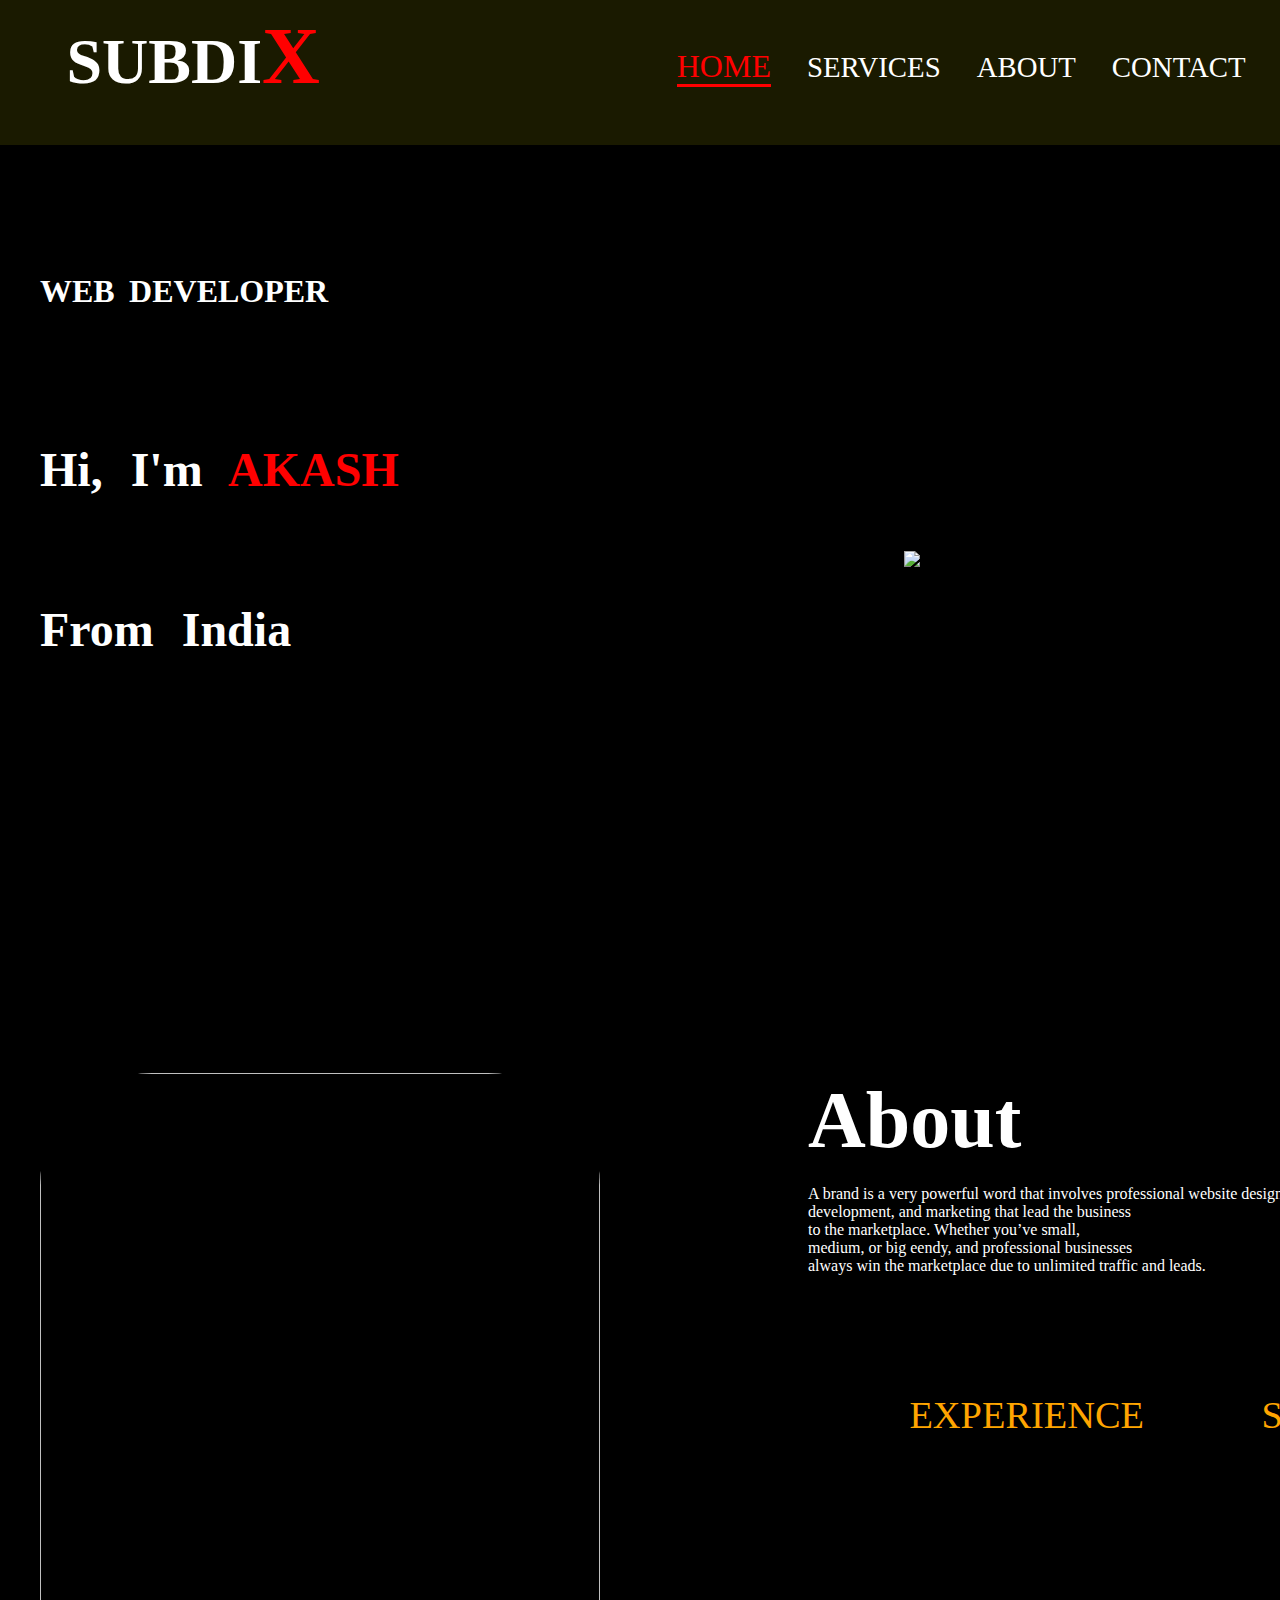
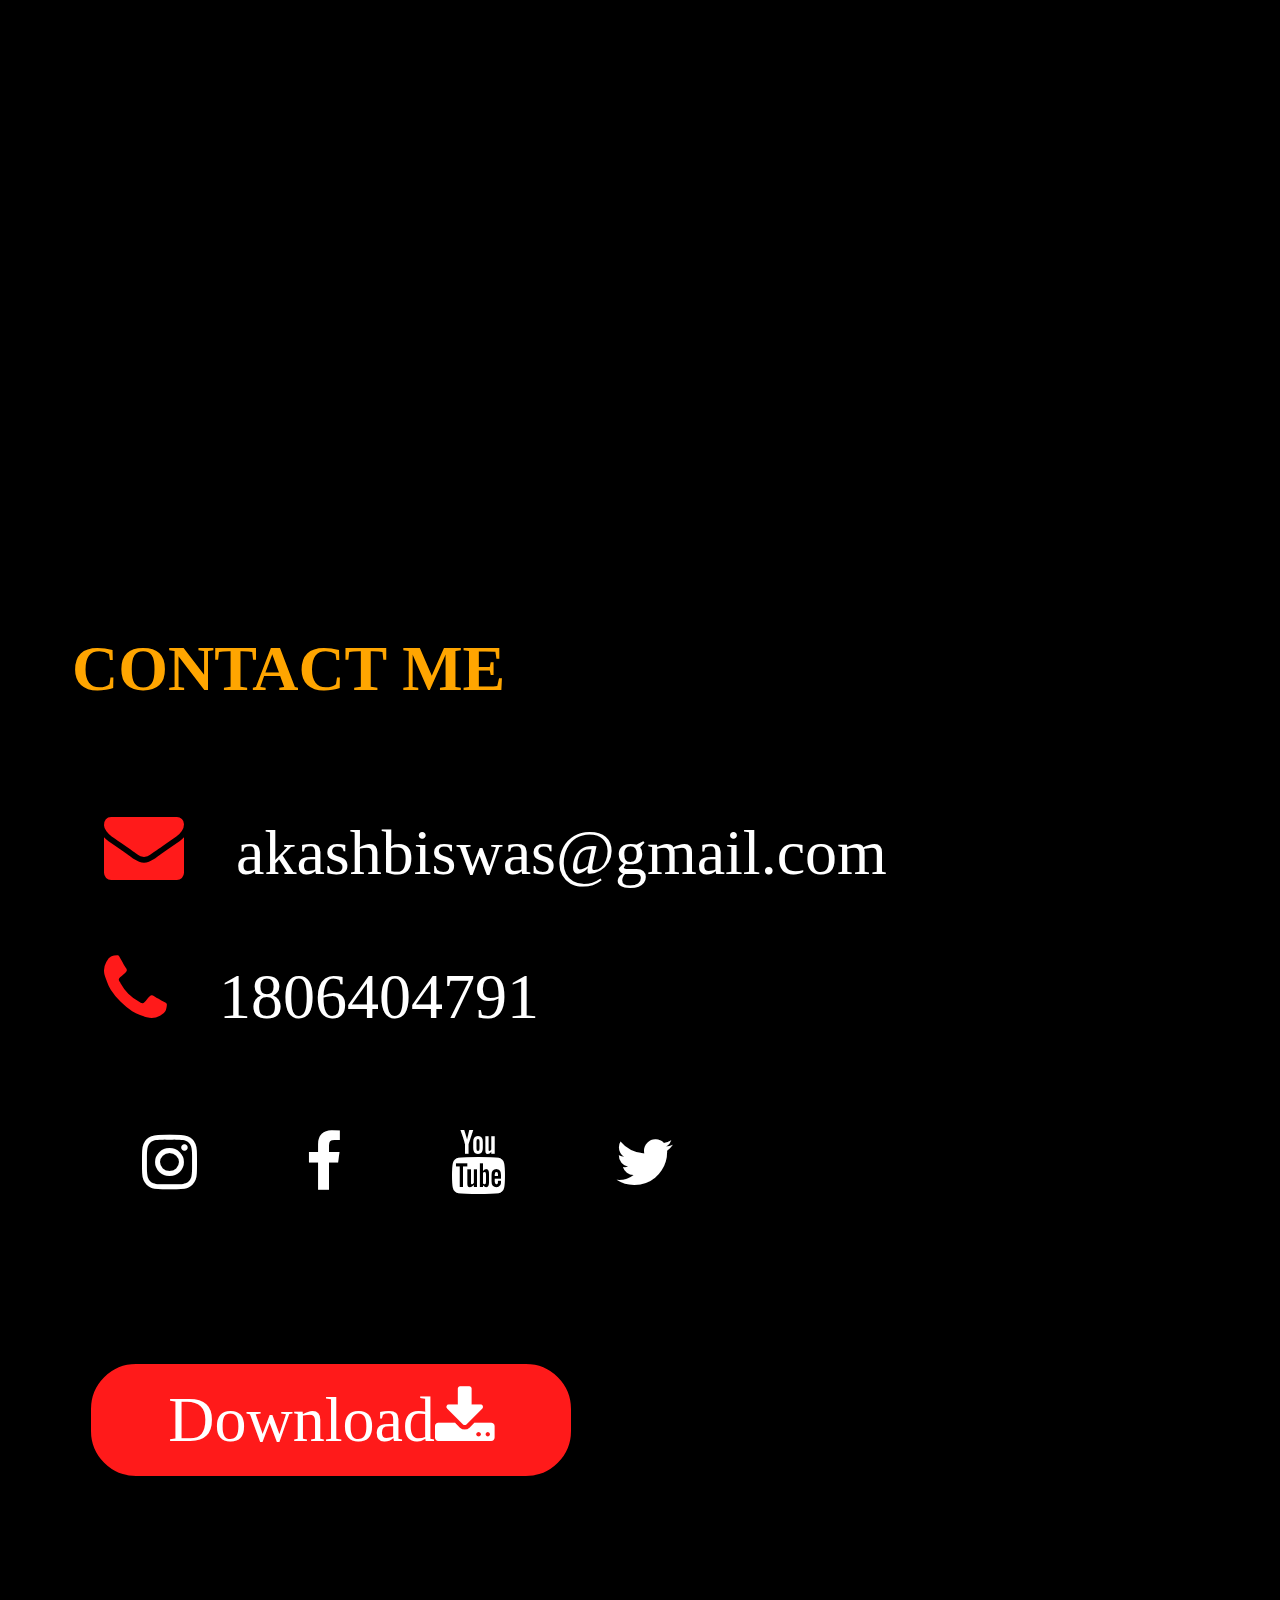
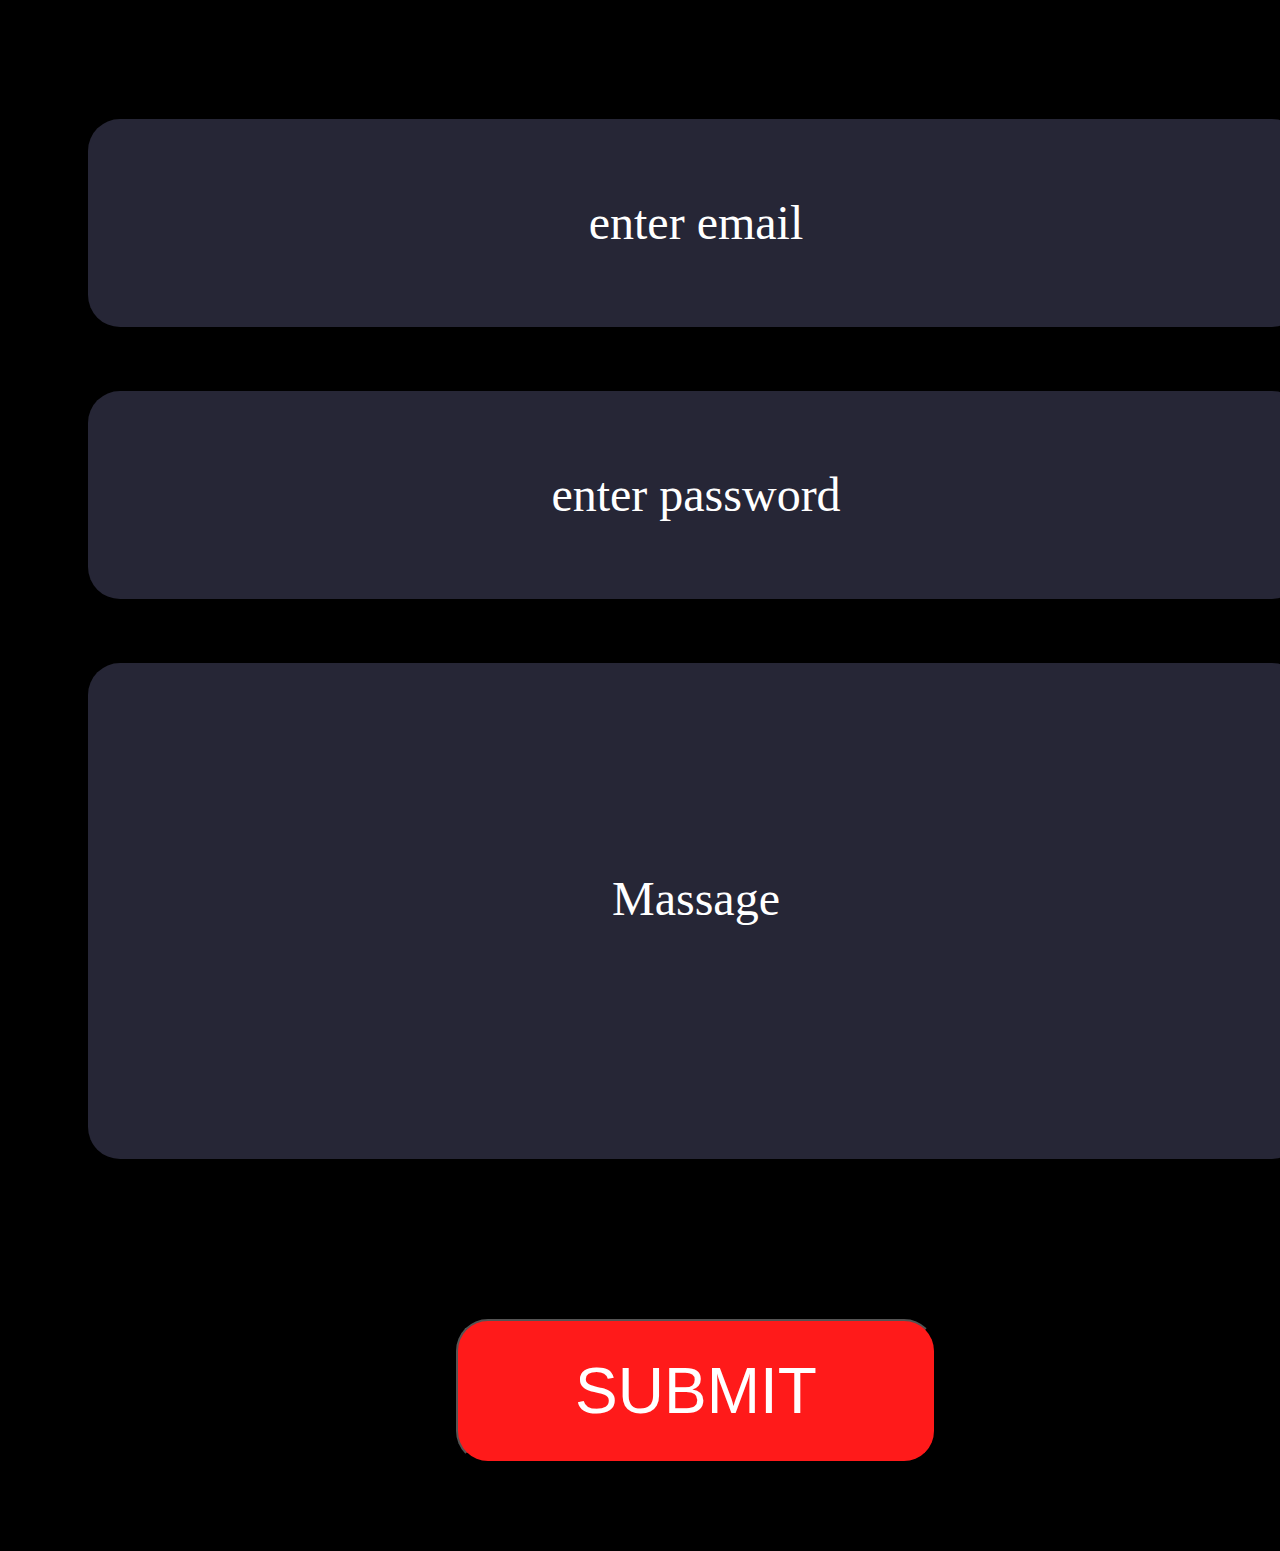
==== index.html @ bac0f169 "Add files via upload" ====
<!DOCTYPE html>
<html>
<head>
    <meta charset="UTF-8">
    <meta name="viewport" content="width=device-width, initial-scale=1">
    <link rel="stylesheet" href="style.css">
    <title>PERSONAL PORTFOLIO</title>
    <link rel="stylesheet" href="https://cdnjs.cloudflare.com/ajax/libs/font-awesome/4.7.0/css/font-awesome.min.css">
      <link rel="stylesheet" href="https://unpkg.com/aos@next/dist/aos.css" />
</head>

<body>
 <header id="head">
  <div class="logo">
      <h1>SUBDI<span class="logodesign">X</span></h1>
     </div>
      <nav class="navbar">
          <a href="#hero"><span class="akash">HOME</span></a>
          <a href="#Services">SERVICES</a>
          <a href="#about">ABOUT</a>
          <a href="#contact">CONTACT</a>
      
      </nav>
 </header>   

 <!-----HERO SECTION START------>
 <div id="hero">
   <div class="right1">
      <p class="R1intro">
         WEB DEVELOPER 
      </p>
   <div class="R1myname">
      <h1> <p>Hi, I'm <span>AKASH</span> <br>From India</p></h1>
      </div>
     </div>
     <div class="akash1">
       <img src="/index .html/akash1.png">
   </div>
  </div>
<!-----ABOUT SECTION START----->
<div id="about">
  <div class="row">
    <div class="akash2">
        <img src="/index .html/akash2.png">
    </div>
    <div class="R2about"><h2>About</h2></div>
    <div class="lorem">
        <p>
        A brand is a very powerful word that involves professional website design, <br>development, and marketing that lead the business <br>to the marketplace. Whether you’ve small,<br> medium, or big eendy, and professional businesses<br> always win the marketplace due to unlimited traffic and leads.
    </p>
    </div>
    <div class="link">
     <a href="#" class="experience">EXPERIENCE</a>   
     <a href="#"class="work">SKILL</a>
   </div>
   <div class="list">
      <ul>
        <li> I have 2 years experience 
              
        </li>
        <br>
           <li>
               I am a <span>Frontend Developer</span>
               
           </li>
           <br>
           
          <li>
              I Complete more than 30+ project 
          </li> 
          
      </ul> 
   </div>
   <div class="skill">
        <ul>
            <li> I know<span>HTML, CSS and JAVA SCRIPT</span>for web development 
       
            </li>
            <br>
            <li>
           <span class="akaka">HIRE ME</span>
            </li>
            <br>
       
            <li>
                I made many many Websites
            </li>
       
        </ul>
   </div>
   
  </div>  
  </div>
<!------ABOUT SECTION END--------->
<!--------START Services---------->
<div id="Services"data-aos="fade-up">
<div class="mainhd">
  <h2>Services</h2>
</div>
<div class="mainrow">
 
    <div class="akast"data-aos="fade-up">
           <i class="fa fa-code" aria-hidden="true"></i>
     <h2>Web Developer</h2> 
     <p>Hi I am Akash. Iam from Kalna. I am a Web Developer and I made many many Website.If you hire me than I make a Website by your Choice under few time</p>
        
    </div>
    <div class="akmtt"data-aos="fade-up">
<i class="fa fa-handshake-o" aria-hidden="true"></i>
    <h2>Frontend Developer</h2> 
         <p>Hi I am Akash. Iam from Kalna. I am a Frontend Developer and I made many many Website.If you hire me, than I make a Website by your Choice under few time</p>
    </div>
    <div class="akadfgh"data-aos="fade-up">
  <i class="fa fa-bandcamp" aria-hidden="true"></i>
   <h2>Web Designer</h2>     
   <p>Hi I am Akash. Iam from Kalna.I am a Web Designer and I made many many Website.If you hire me than I make a Web Design.</p>
    </div>
   
</div>
 <button class="btn">HIRE ME</button>
    
</div>    
<!-----SERVICSES SECTION END----->
<!-----CONTACT SECTION START----->
<div id="contact">
    <div class="head8">
   <h2>CONTACT ME</h2> 
    </div>
    <div class="rcontactmain">
        <div class="remail">
            <i class="fa fa-envelope" aria-hidden="true">  <span>akashbiswas@gmail.com</span>  </i>
            <div class="rphone">
                <i class="fa fa-phone" aria-hidden="true">  <span>1806404791</span>  </i>
               </div>
           </div>
        </div>
        <div class="rlogo">
            <div class="Instra">
         <a href="https://www.instagram.com/akashrahul2006/"><i class="fa fa-instagram" aria-hidden="true"></i></a>       
            </div>
             <div class="Facebook">
                <a href="https://www.facebook.com/profile.php?id=100044966861269&mibextid=ZbWKwL"><i class="fa fa-facebook" aria-hidden="true"></i></a>
            </div>
           <div class="Youtube">
              <a href="https://youtube.com/@kingakashgaming2092"><i class="fa fa-youtube" aria-hidden="true"></i></a>  
            </div>
          <div class="Twitter">
             <a href=""><i class="fa fa-twitter" aria-hidden="true"></i></a>   
            </div>
         </div>
         <div class="ddddd">
   <a href="/index .html/PERSONAL PORTFOLIO.pdf"download>Download<i class="fa fa-download" aria-hidden="true"></i></a>
           </div>
           
           
           
   <div id="from">
   <div class="input">
   <input type="email"name="email"placeholder="enter email">    
  <input type="password"name="password"placeholder="enter password">
  <textarea name="masage"placeholder ="Massage"rows="8" cols="40"></textarea>
  </div>
   </div>
   
   <div class="submit">
       
       
       <button class="btn sub">SUBMIT</button>
       
       
       </div>
   
     </div>
  
    



<script src="script.js"></script>
<script src="https://unpkg.com/aos@next/dist/aos.js"></script>
<script>
    AOS.init({offset:170,});
</script>
</body>

</html>
---- style.css ----
@import url('https://fonts.googleapis.com/css2?family=Castoro+Titling&family=Darumadrop+One&family=Foldit:wght@100&family=Lobster&display=swap');

*{
    margin:0
    padding:0
}
html{
        62.5%;

   scroll-behavior:smooth;
   
   
}
body{

    color: white;
    background-color:#000;
    font-family: 'Playfair Display', serif;
}
/*-----header section start------*/
#head{
    display:flex;
    position: relative;
    justify-content: space-around;
    margin:2rem;
    top:-4rem;
    background-color:#1a1a00;
    width:90rem;
    left: -6rem;
    
    
}
nav{
  word-spacing:2rem;
  font-family: 'Playfair Display', serif;
  
  
  }
  .navbar a{
      color:white;
      text-decoration:none;
      font-size:1.8rem;
      position: relative;
      top:5rem;
      left: 1rem;
      transition: .5s linear;
  }
  .akash{
      color:red;
      border-bottom: .2rem solid red;
      font-size: 2rem;
  }
    
    .navbar a:hover{
        color: red;
        border-bottom: .2rem solid red;
        font-size: 2rem;
    }

  .logo h1{
      position: relative;
      font-size: 4rem;
      left:-2rem;
      font-family: 'Playfair Display', serif;
  }
 .logodesign{
      color: red;
      font-size: 5rem;
      
  }
    /*header section end*/
/*------HERO SECTION START-------*/
#hero{
    display: flex;
    justify-content: space-between;
    position: relative;
    align-items: center;
    margin:0 20rem;
    right: 8rem;
    
}
.akash1 img{
    position:relative;
    width:44rem;
    left:6rem;
    z-index: -5000;
    
  }
  .right1{
      position: relative;
      display: flex;
      flex-direction: column;
      width:20rem;
      height: 40rem;
   left:-10rem;
      
  }
  .R1intro{
      font-size:2rem;
      width: 30rem;
      word-spacing:.4rem;
      font-weight: 800;
  }
  .R1myname h1 p{
      font-size:3rem;
      word-spacing:1rem;
      width: 40rem;
      line-height:10rem;
      
     }
.R1myname h1 p span{
    color: red;
   }
/*------HERO SECTION END-------*/
/*-----ABOUT SECTION START------*/


.row{
    position: relative;
    display:flex;
    justify-content:space-between;
    top:10rem;
    margin:2rem;
    padding: 0 10rem;
    
    
}
.akash2 img{
    position: relative;
    
    width:35rem;
    right: 10rem;
    border-radius:7rem;
    
    height: 50rem;
    animation: colorchange 1s infinite;
    
}
@keyframes colorchange{
    0%{
        background-color:rgba(255,0,0,.4);
    }
    
    33%{
        background-color:rgba(0,255,0,.4);
    }
      66% {
          background-color: rgba(255, 0, 0, .4);
      }
        100% {
            background-color: rgba(0, 0, 255, .4);
        }
}
.R2about h2{
    font-size: 5rem;
    position: relative;
    top:-4rem;
    left:3rem;
    
}
.lorem{
    background-color:;
    width:48rem;
    position: absolute;
    
}
.lorem p{
    font-size: 1rem;
    top:6rem;
    
    position:relative;
    left:38rem;
    width:30rem;
    
}
.link {
    position:relative;
    top: 20rem;
    display:flex;
    justify-content:space-around;
    width:20rem;
    height: 40rem;
    background-color: ed;
}
 .experience{
    position:relative;
    margin:0 11rem;
    text-decoration: none;
    font-size:2.4rem;
    right:15rem;
    color:orange;
    height: 0;
    font-weight:400;
    width: 0rem;
    cursor: pointer;
    transition: 1s ease;
    
}
.work{
    position:relative;
    margin:0 11rem;
    text-decoration: none;
    font-size:2.4rem;
    right:15rem;
    color:orange;
    height: 0;
    font-weight:400;
    width: 0rem;
    cursor: pointer;
    transition: 1s ease;
}
.experience:hover{
    font-size:2.7rem;
    color:red;
}
.work:hover{
    font-size: 3rem;
    color:red;
}
.list{
    position: relative;
    right:35rem;
    width:50rem;
    height:30rem;
    top: 28rem;
    background-image: linear-gradient(red,blue);
    
    border-radius: 10rem;
    display:none;
    transition: 2s ease;

}
.list ul li{
    list-style:none;
    position: relative;
    width: 30rem;
    
    top: 3rem;
    height:5rem;
    font-size: 1.7rem;
    left: 2rem;
    font-weight: 900;
    top:6rem;
   }
   .list ul li span{
       color: red;
   }
   
  .list.showex{
      display:block;
      transition: 2s ease;
  }
  .skill{
      position: relative;
      right:35rem;
    width:55rem;
    height:35rem;
    top: 28rem;
    background-image: linear-gradient(orange,green);
    
    border-radius: 10rem;
    
    display: none;
  }
  .skill ul li{
      list-style:none;
    position: relative;
    width: 30rem;
    
    top: 5rem;
    height:5rem;
    font-size: 1.7rem;
    left: 0rem;
    font-weight: 900;
    top:7rem;
    padding-top: 1rem;
    color:white;
    
  }

.skill ul li span{
    color:red;
}
.skill.showsk{
    display:block;
}
/*------ABOUT SECTION END--------*/
/*----SEVICES SECTION START-----*/
.mainhd{
    text-align: center;
}

.mainhd h2{
 position: relative;
 top: 20rem;
 left: 24rem;
 font-size: 7rem;
 border-bottom: .2rem solid white;
 width:40rem;
    
}
.mainrow{
    display:flex;
    text-align: center;
    justify-content: center;
    position: relative;
    top:20rem;
    width:85rem;
    font-size: 2rem;
    max-width: 150rem;
    flex-direction: column;
    background-color: rgba(20,20,40,.9);
    border-radius: 10rem;
    left:0rem;
    
    
   }
 .akast{
     margin:10rem;
     left:0rem;
     position:relative;
    line-height: 4rem;
    background-color: rgba(95,158,160,.6);
    width:65rem;
    line-height: 7rem;
    height: 65rem;
    border-radius: 5rem;
    transition: .5s ease;
    
    
 }
 .akmtt{
margin:10rem;
     left: 0rem;
     position:relative;
    line-height: 7rem;
    background-color: rgba(95, 158, 160, .6);
    width:65rem;   
    height: 65rem;
    border-radius: 5rem;
transition: .5s ease;
 }
 .akadfgh{
margin:10rem;
     left:0rem;
     position:relative;
    line-height: 4rem;
    background-color: rgba(95, 158, 160, .6);
    width: 65rem;
    line-height: 7rem;
    height: 65rem;
    border-radius: 5rem;
    transition: .5s ease;
 }
 
  .mainrow i{
      
font-size: 5rem;
width:25rem;
color:white;
position:relative;
top:5rem;
  }
  .mainrow h2{
      font-size: 5rem;
      font-weight: 800;
  } 
   .mainrow p{
       font-size: 3rem;
       width:55rem;
       position: relative;
       left:5rem;
   }
    .akast:hover{
       transform: translateY(-2rem);
       background: #ff1a1a;
    }
    .akmtt:hover{
transform: translateY(-2rem);
       background: #ff1a1a;
    }
    .akadfgh:hover{
        transform: translateY(-2rem);
       background: #ff1a1a;
    }
    .btn{
        width:30rem;
     height:9rem;
     background-color:#ff1a1a;
     position:relative;
     top: 30rem;
     left:28rem;
     font-size: 4rem;
     border-radius:2rem;
    color:white;
    }
/*----CONTACT section start----*/
.head8 h2{
    font-size:4rem;
    color:orange;
    top:45rem;
    position:relative;
    left:4rem;
    font-weight:700;
   }
   .rcontactmain{
       position: relative;
       top: 47rem;
       left:5rem;
       font-size: 2rem;
       line-height:9rem;
       word-spacing: 2rem;
       
   }
   .remail i{
       font-size: 5rem;
       margin-left: 1rem;
       width:70rem;
       color: #ff1a1a;
   }
   .remail i span{
       font-size: 4rem;
       width:70rem;
       color: white;
   }
   .rphone i{
       font-size: 5rem;
       margin-left: 1rem;
       width:70rem;
       color:#ff1a1a;
   }
 .rphone i span{
     font-size: 4rem;
       width:70rem;
       color: white;
 }
 .rlogo{
     font-size: 4rem;
     position: relative;
     top:50rem;
     left:5rem;
     display:flex;
    justify-content:space-around;
    width: 40rem;
  }
 .rlogo a{
     text-decoration: none;
     color:white;
   }
   .ddddd{
       position: relative;
      border:.2rem solid black;
      background-color:#ff1a1a;
      top: 60rem;
      left: 5rem;
      width: 30rem;
      height: 7rem;
      display:flex;
      align-items: center;
      justify-content: space-around;
      border-radius: 3rem;
   }
   
  .ddddd a{
      font-size: 4rem;
      color:white;
      text-decoration: none;
      
  } 
  
  .ddddd i{
      font-size: 4rem;
  }
  .input{
      position: relative;
      display:flex;
      flex-direction:column;
      top:75rem;
      left:5rem;
      height:65rem;
     justify-content: space-between;
  }
  .input input{
     border:none;
     height:7rem;
     width:70rem;
     border-radius: 2rem;
     background-color: #262636;
     font-size: 3rem;
     color:white;
     padding: 3rem;
     font-family: 'Playfair Display', serif;
  }
  .input textarea{
     border:none;
     height:25rem;
     width:70rem;
     border-radius: 2rem;
     background-color: #262636;
     font-size: 2rem;
     color: white;
     padding: 3rem;
     font-family: 'Playfair Display', serif;
  }
 .input input::placeholder{
       text-align: center;
       font-size: 3rem;
       color: white;
    font-family: 'Playfair Display', serif;
    }
     .input textarea::placeholder{
       text-align: center;
       font-size: 3rem;
       color: white;
    font-family: 'Playfair Display', serif;
   top:10rem;
   position: relative;
    }
.sub{
     position: relative;
     top:85rem;
     margin-bottom:90rem;
    }
    @media(max-width:998px){
        html{
            font-size: 90%;
        }
       .hamburger{
      display:none;
   } 
    }
      @media(max-width:480px){
        html{
            font-size:25.9%;
          overflow-x:hidden;  
         
        }
        body{
         overflow-x:hidden;  
        }
        #head{
    width:92rem;
    position: relative;
   background-color: transparent;
}
        

      .R2about h2{
    font-size: 4rem;
    position: relative;
    top:-4rem;
    left:3rem;
    
}
.lorem{
    
    width:20rem;
    position: absolute;
    
}
.lorem p{
    font-size:1rem;
    top:6rem;
    
    position:relative;
    left:28rem;
    width:40rem;
    
    line-height:2rem;
    
    }
   .link{
       position: relative;
       top:34rem;
       right:5rem;
   }
   .list{
    position: relative;
    right:43rem;
    width:50rem;
    height:30rem;
    top: 40rem;
    background-image: linear-gradient(red,blue);
    
    border-radius: 10rem;
    display:none;
    transition: 2s ease;
    margin-bottom: 40rem;

}
.list ul li{
    list-style:none;
    position: relative;
    width:20rem;
    
    top:1rem;
    height:7rem;
    font-size:1.5rem;
    left:-5rem;
    font-weight: 900;
    
   }
   .skill{
      position: relative;
      right:43rem;
    width:50rem;
    height:38rem;
    top: 40rem;
    background-image: linear-gradient(orange,green);
    
    border-radius: 10rem;
    
    display: none;
    margin-bottom: 40rem;
    line-height: 2rem;
  }
  .skill ul li{
      list-style:none;
    position: relative;
    width: 20rem;
    
    top: 1rem;
    height:5rem;
    font-size: 1.7rem;
    left: -5rem;
    font-weight: 900;
    top:7rem;
    padding-top: 1rem;
    color:white;
    
  }
  .skill ul li .akaka{
      position: relative;
      top: 4rem;
  }
  
.sub{
    border:none;
}
.btn{
    border:none;
}

}
.akast:hover{
       transform: translateY(-2rem);
       background: #ff1a1a;
    }
    .akmtt:hover{
transform: translateY(-2rem);
       background: #ff1a1a;
    }
    .akadfgh:hover{
        transform: translateY(-2rem);
       background: #ff1a1a;
    }
   .hamburger{
      display:block;
      float: right;
      position: relative;
      right:5rem;
      top: -14rem;
   }
   .hamburger i{
       position: relative;
       font-size: 7rem;
       right: 9rem;
       z-index:526353637363646;
      
   }
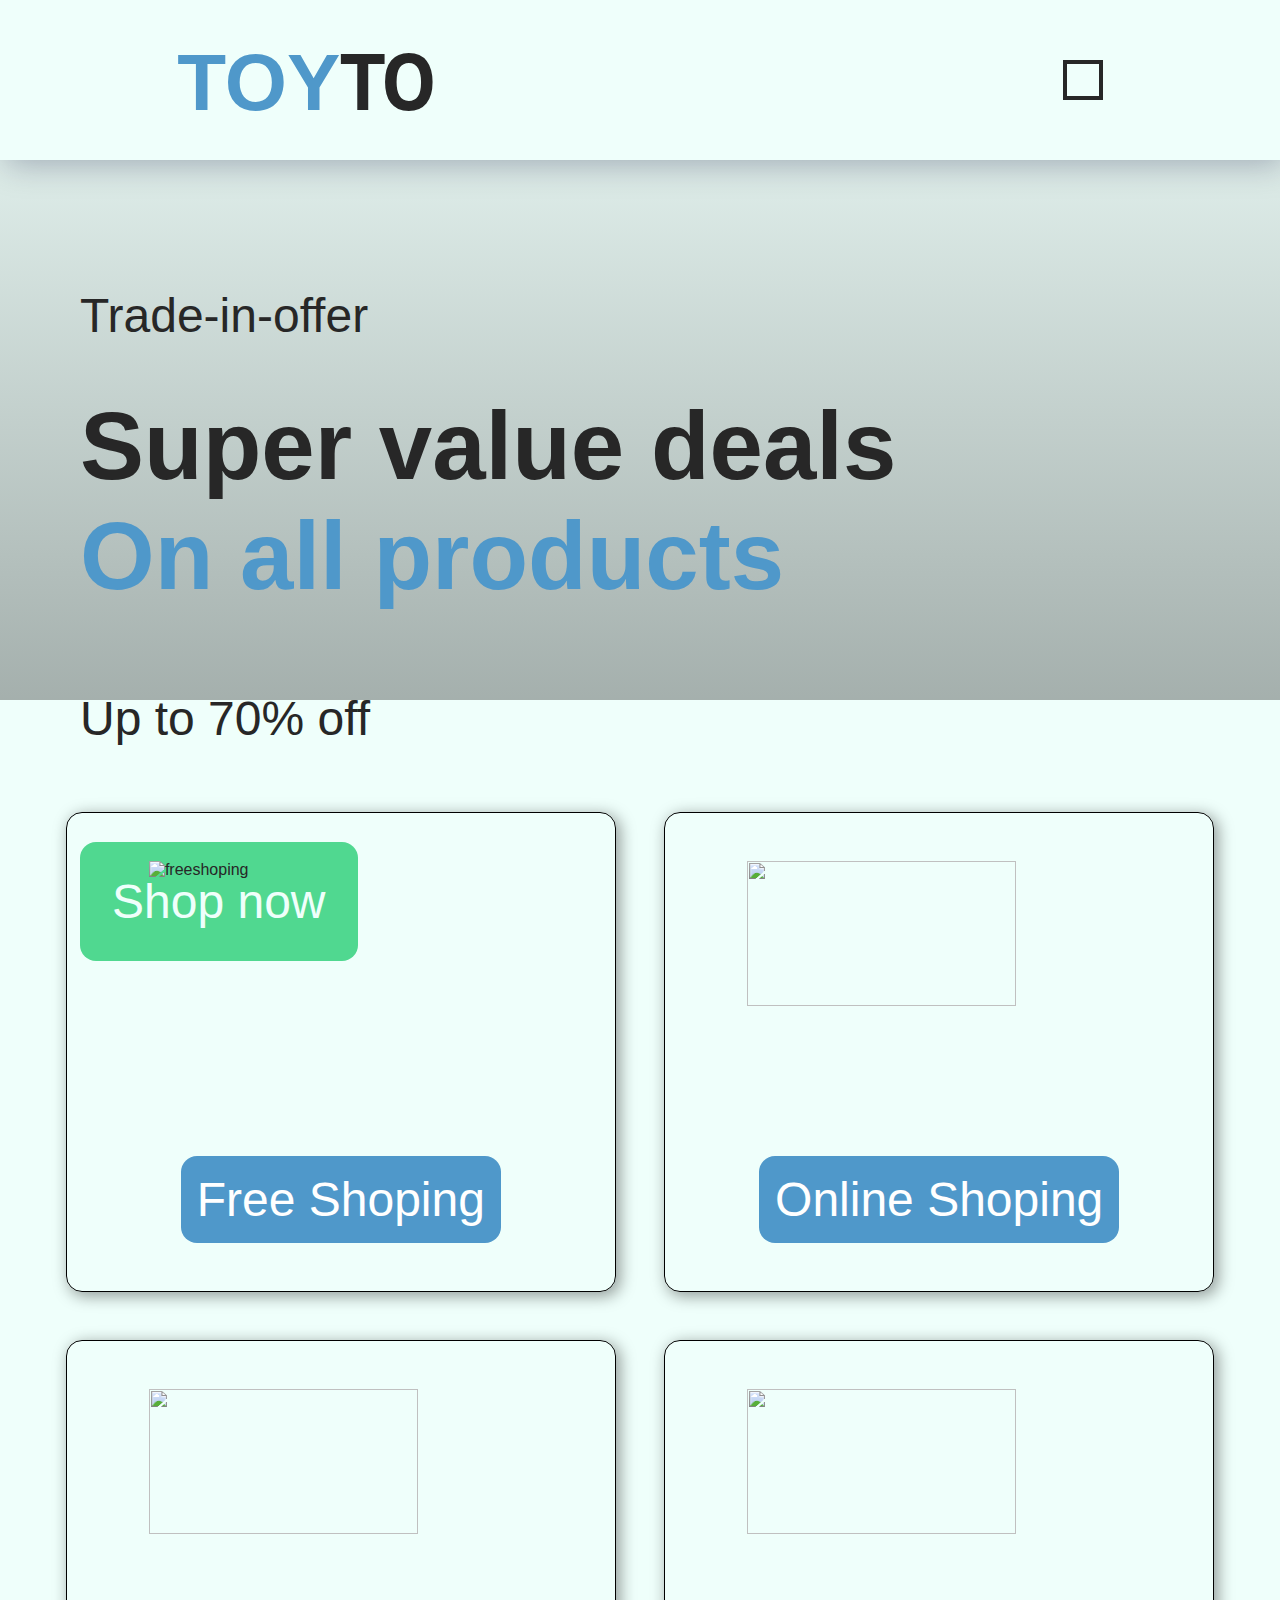
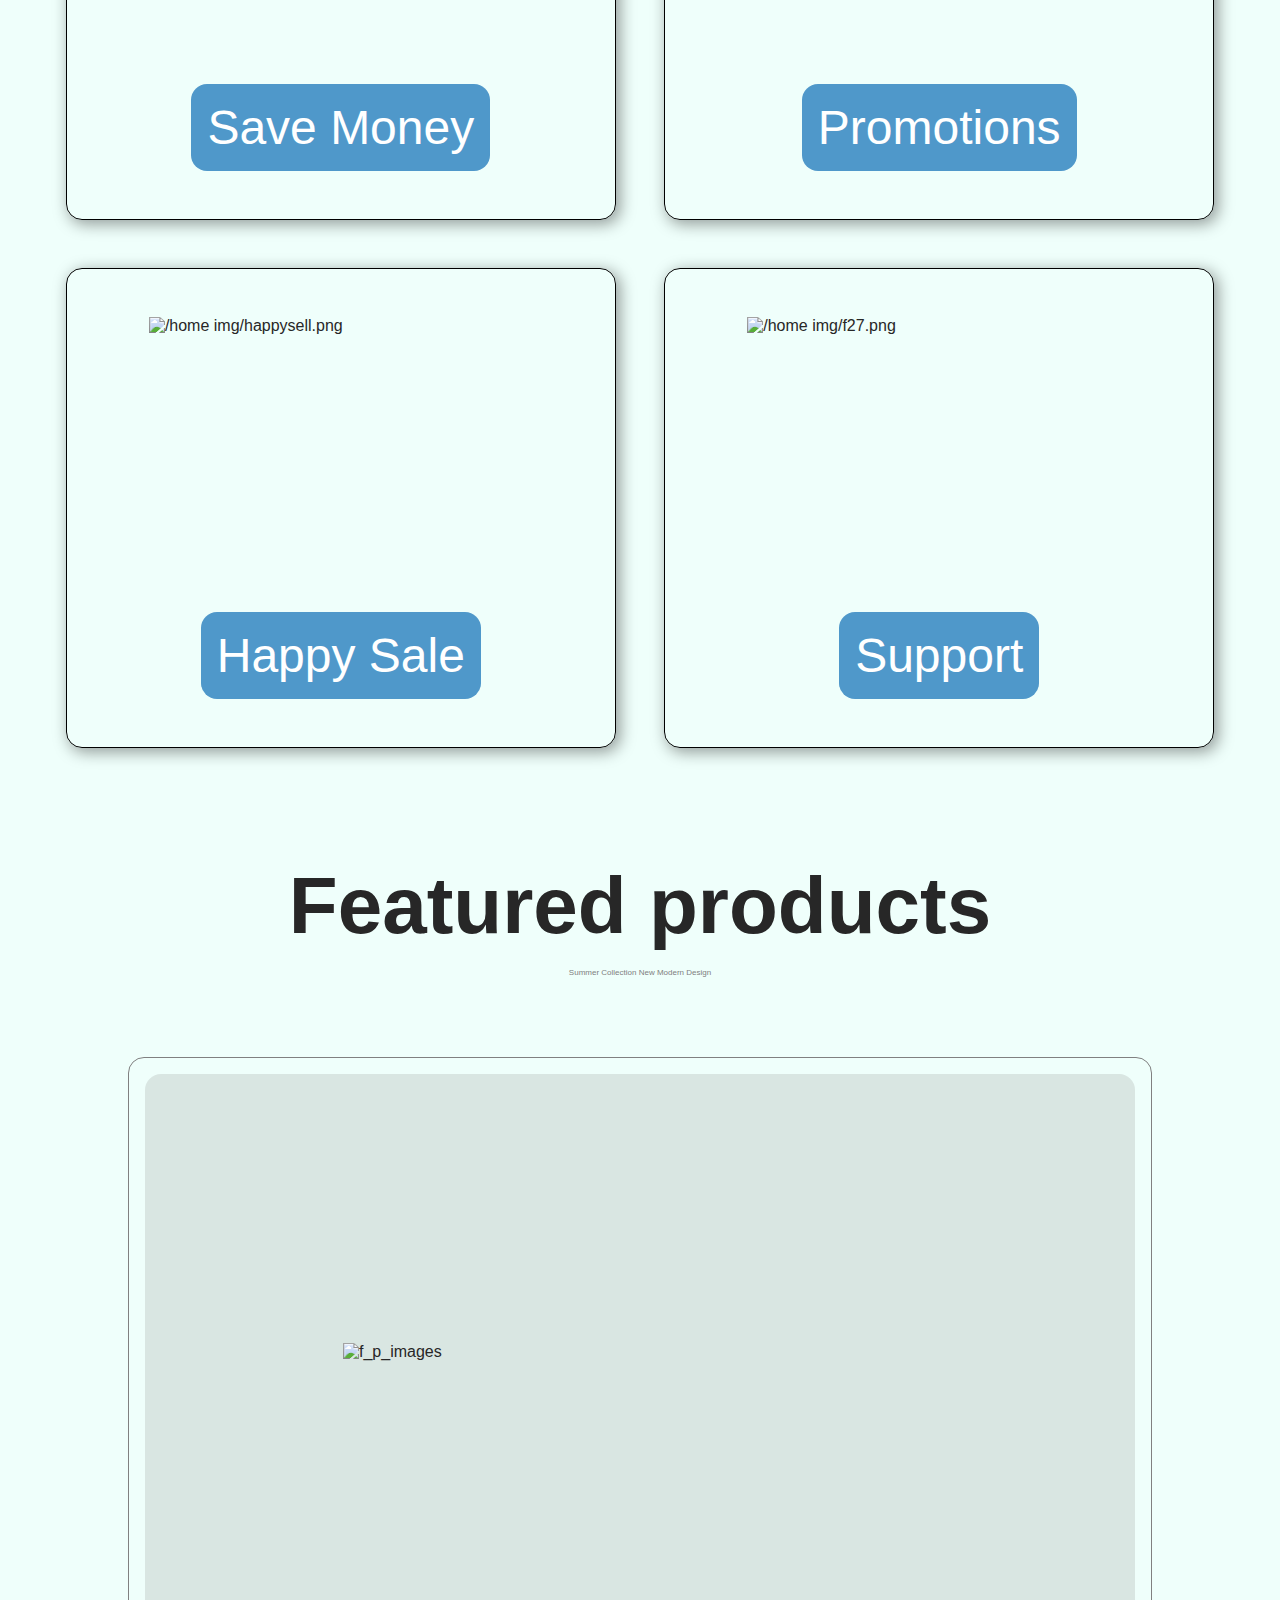
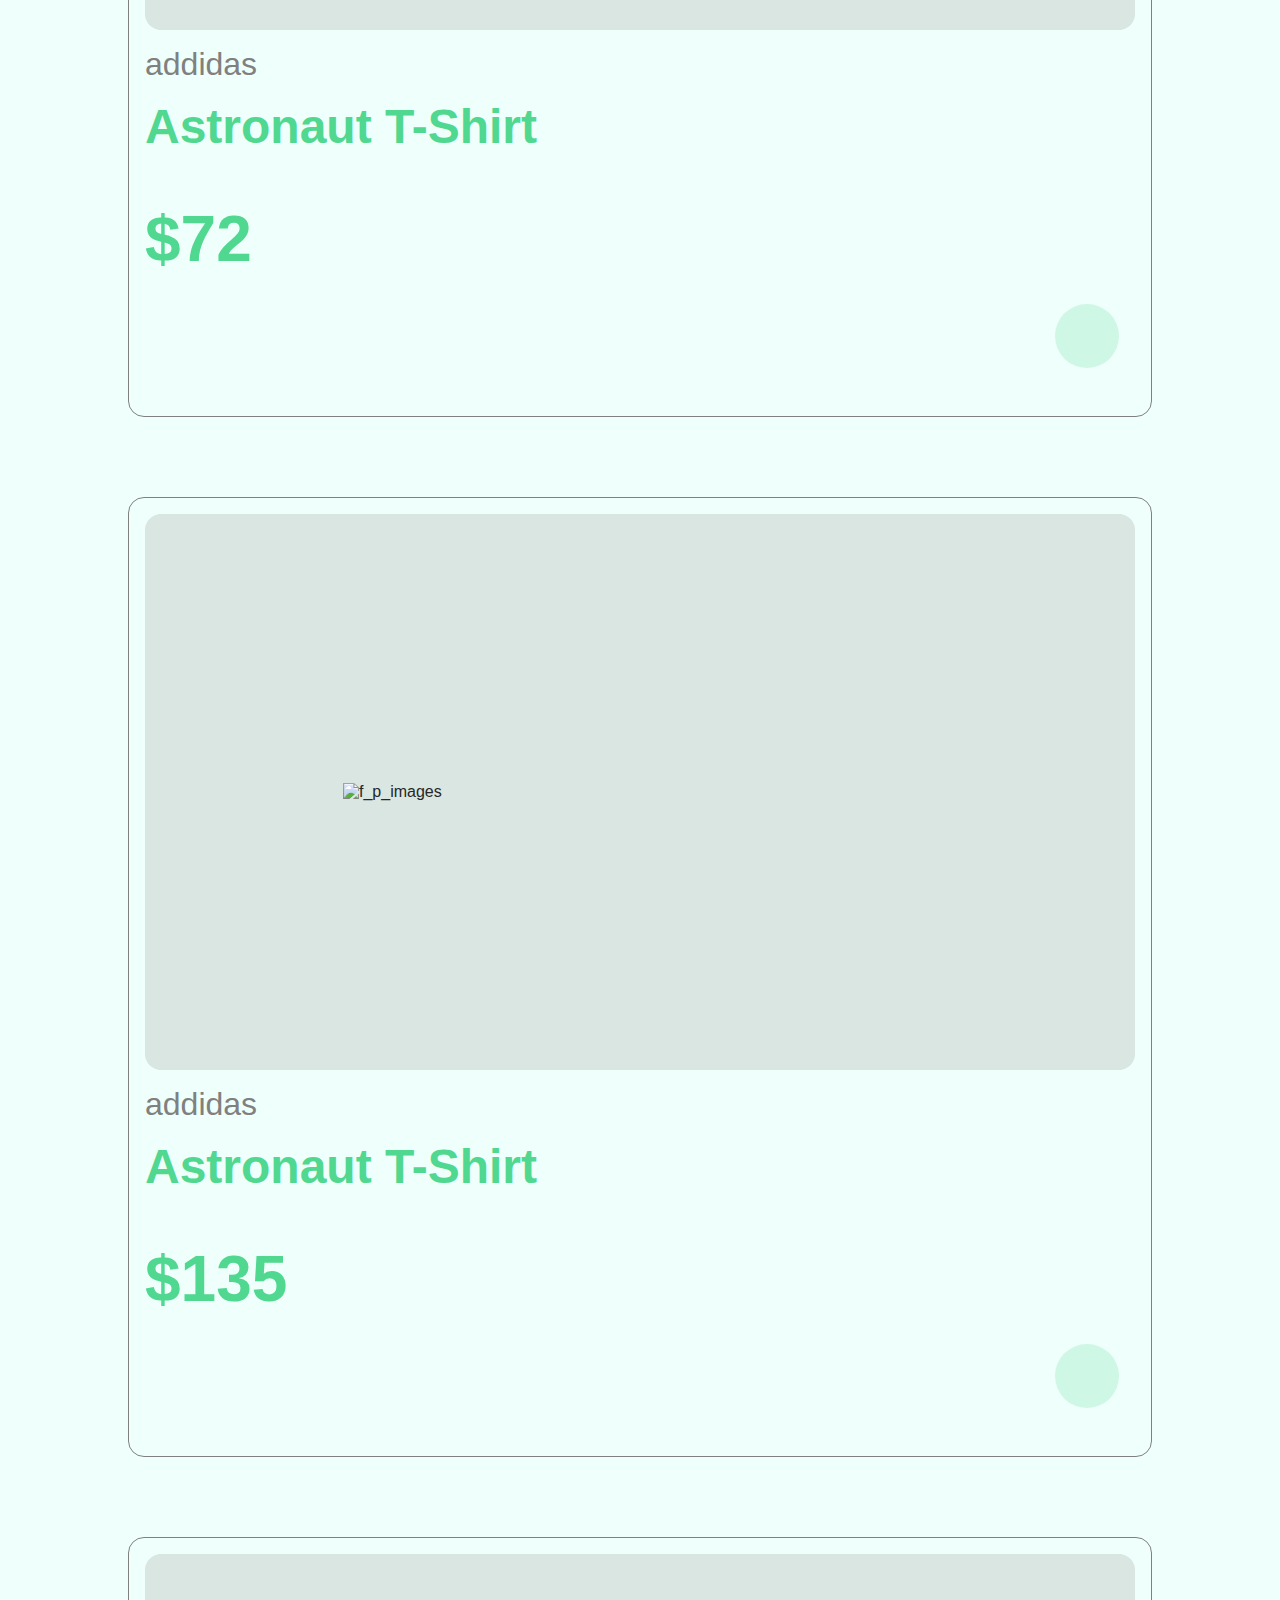
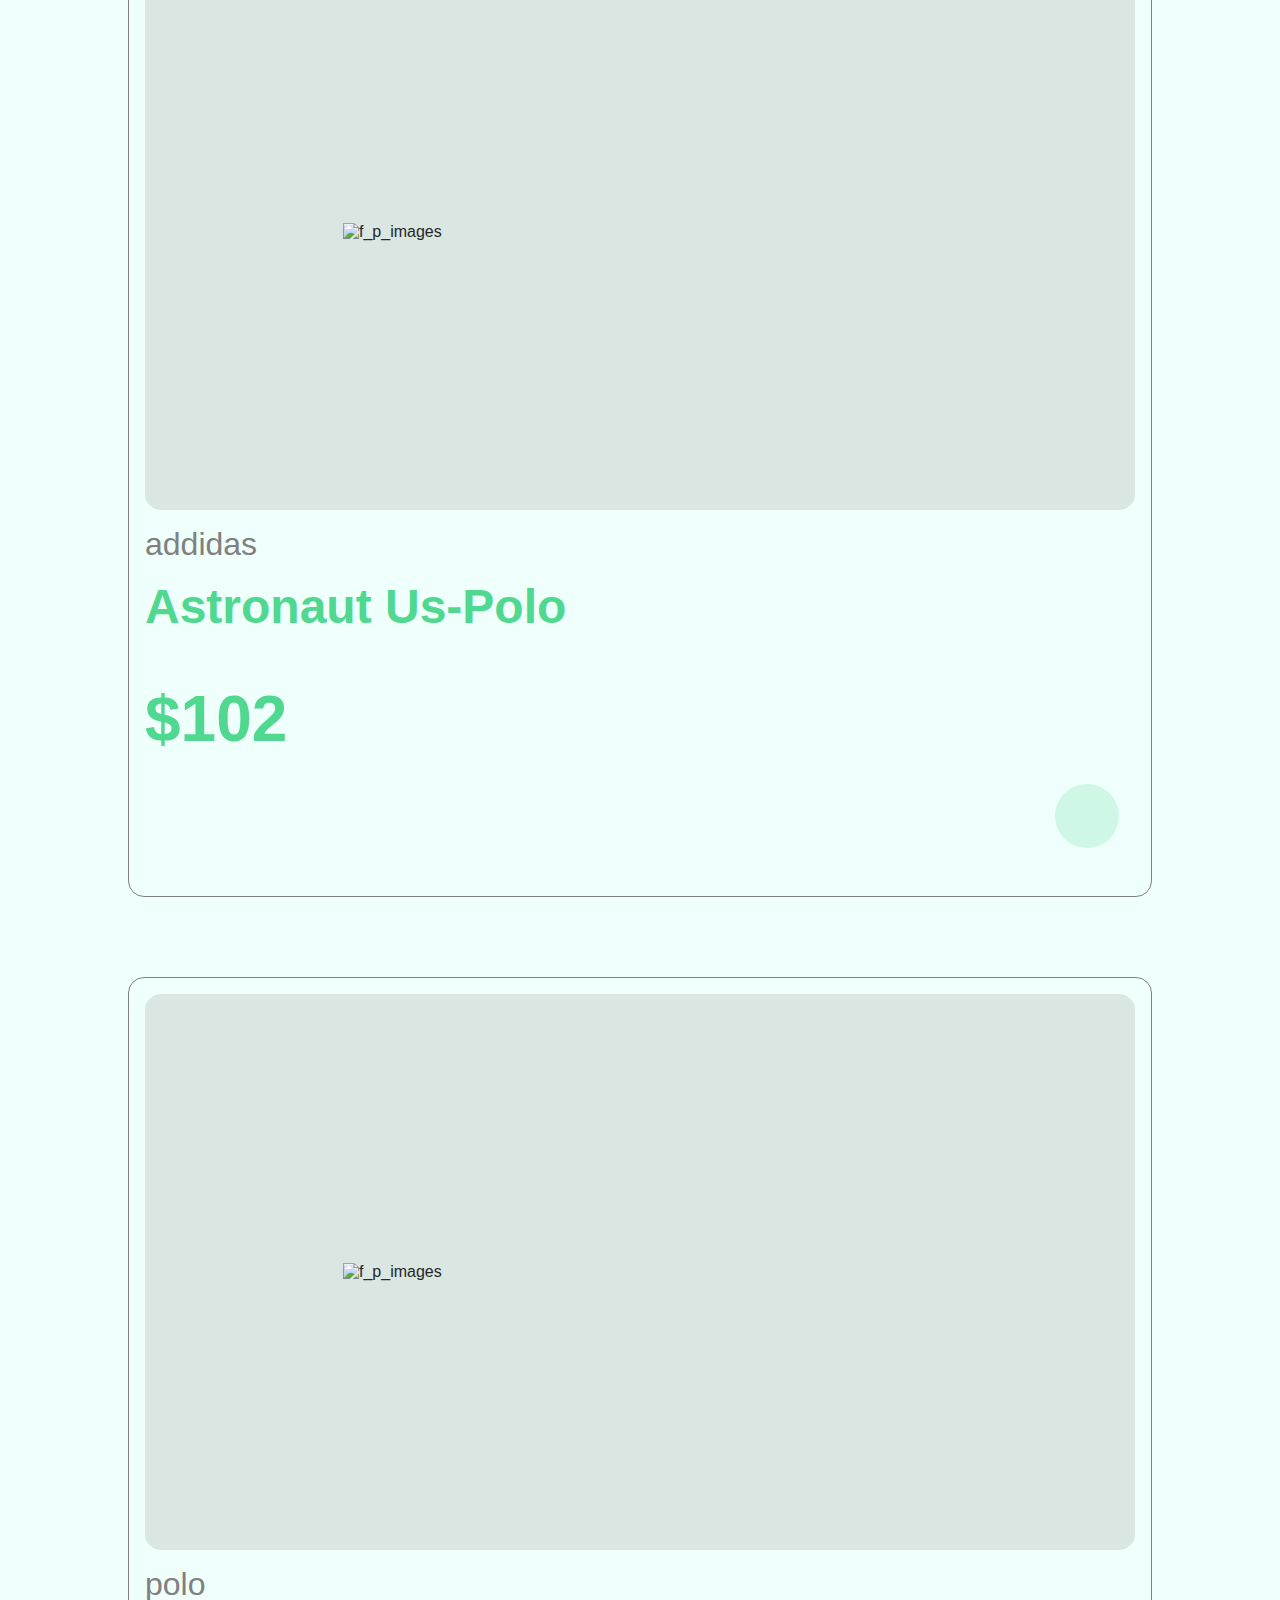
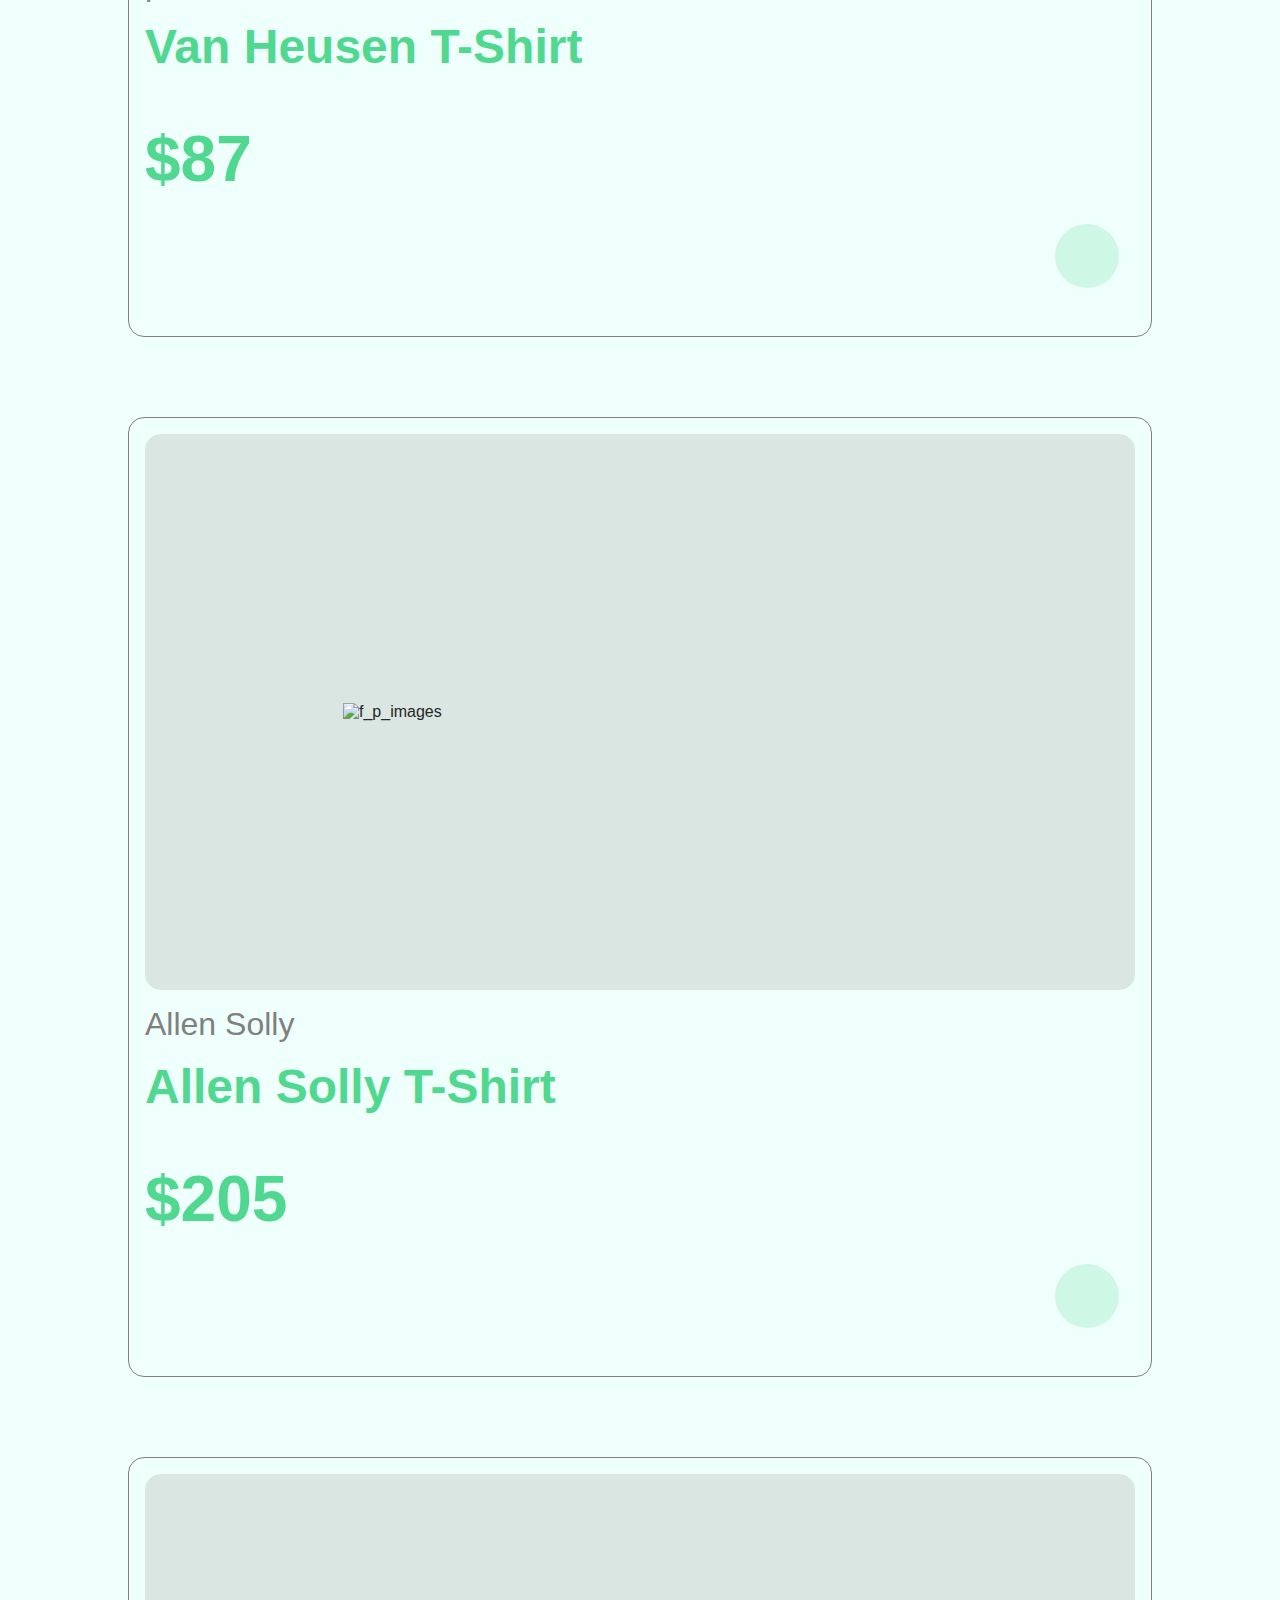
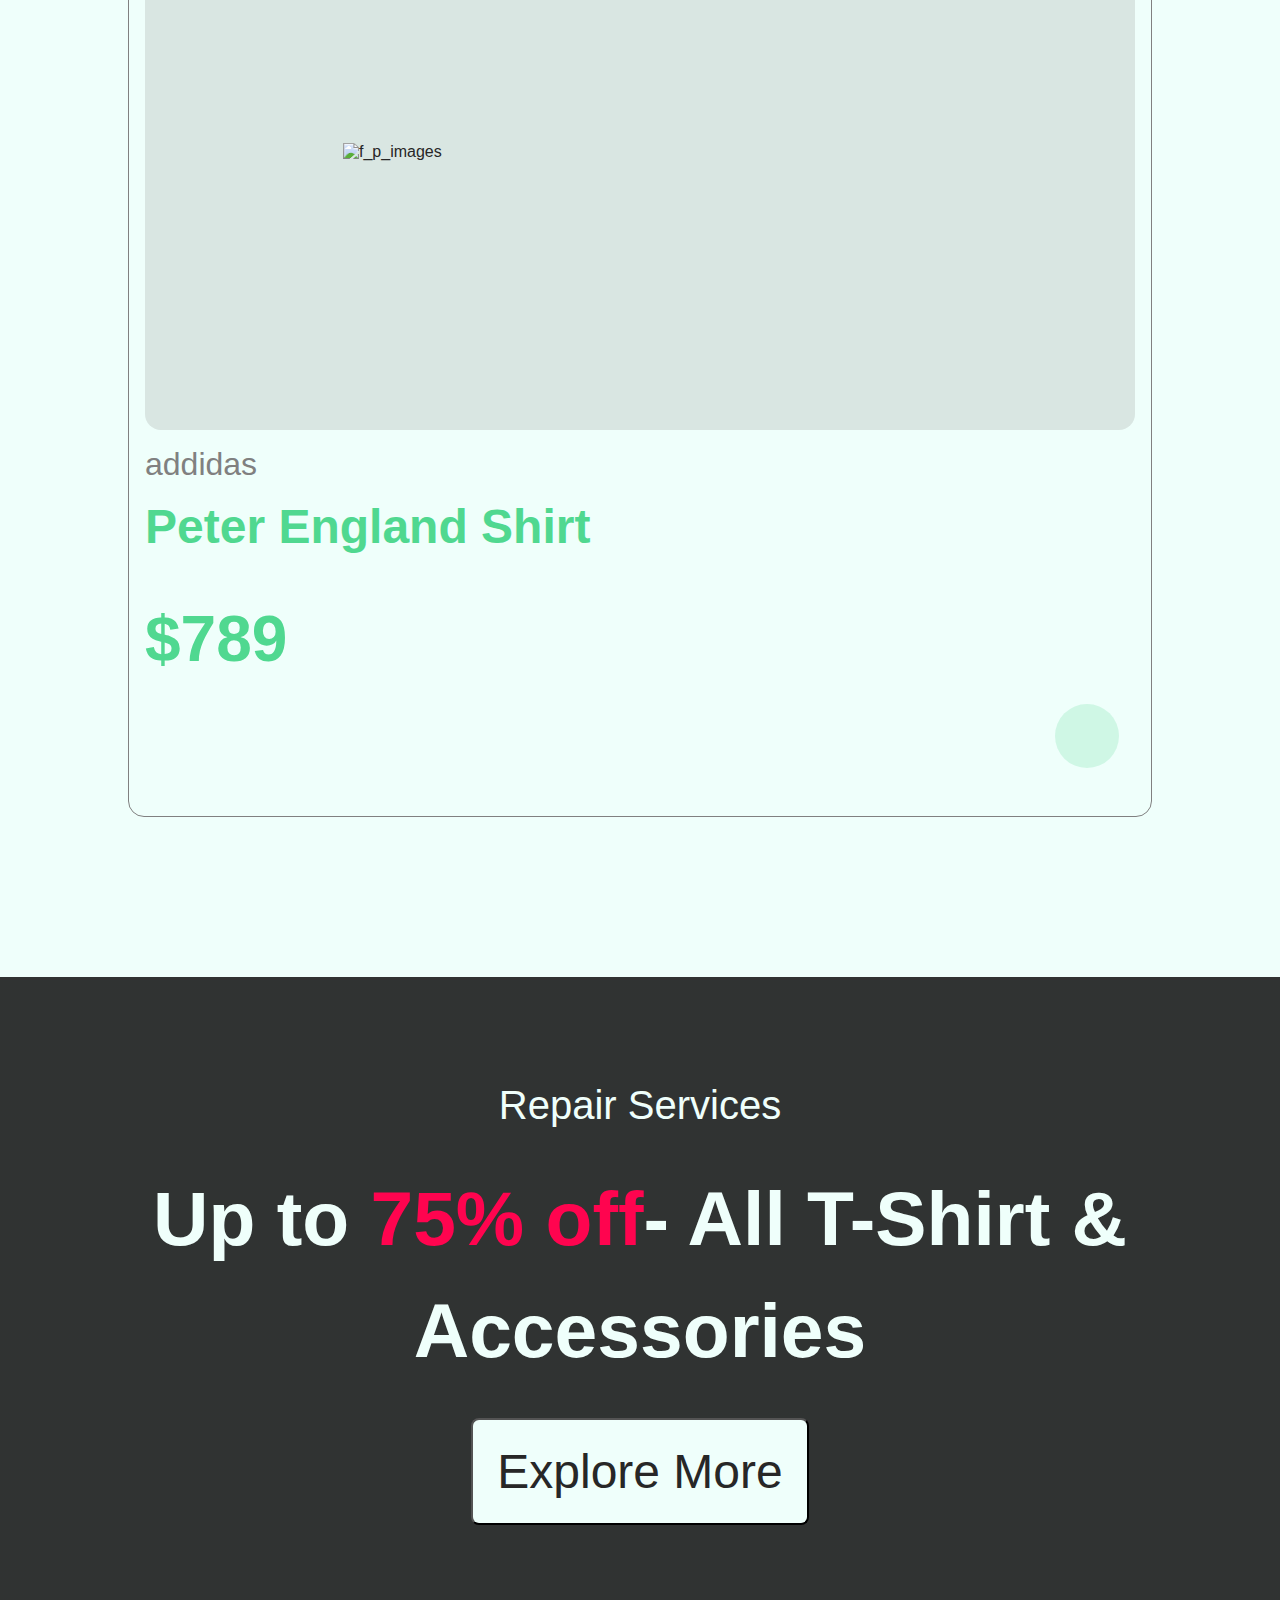
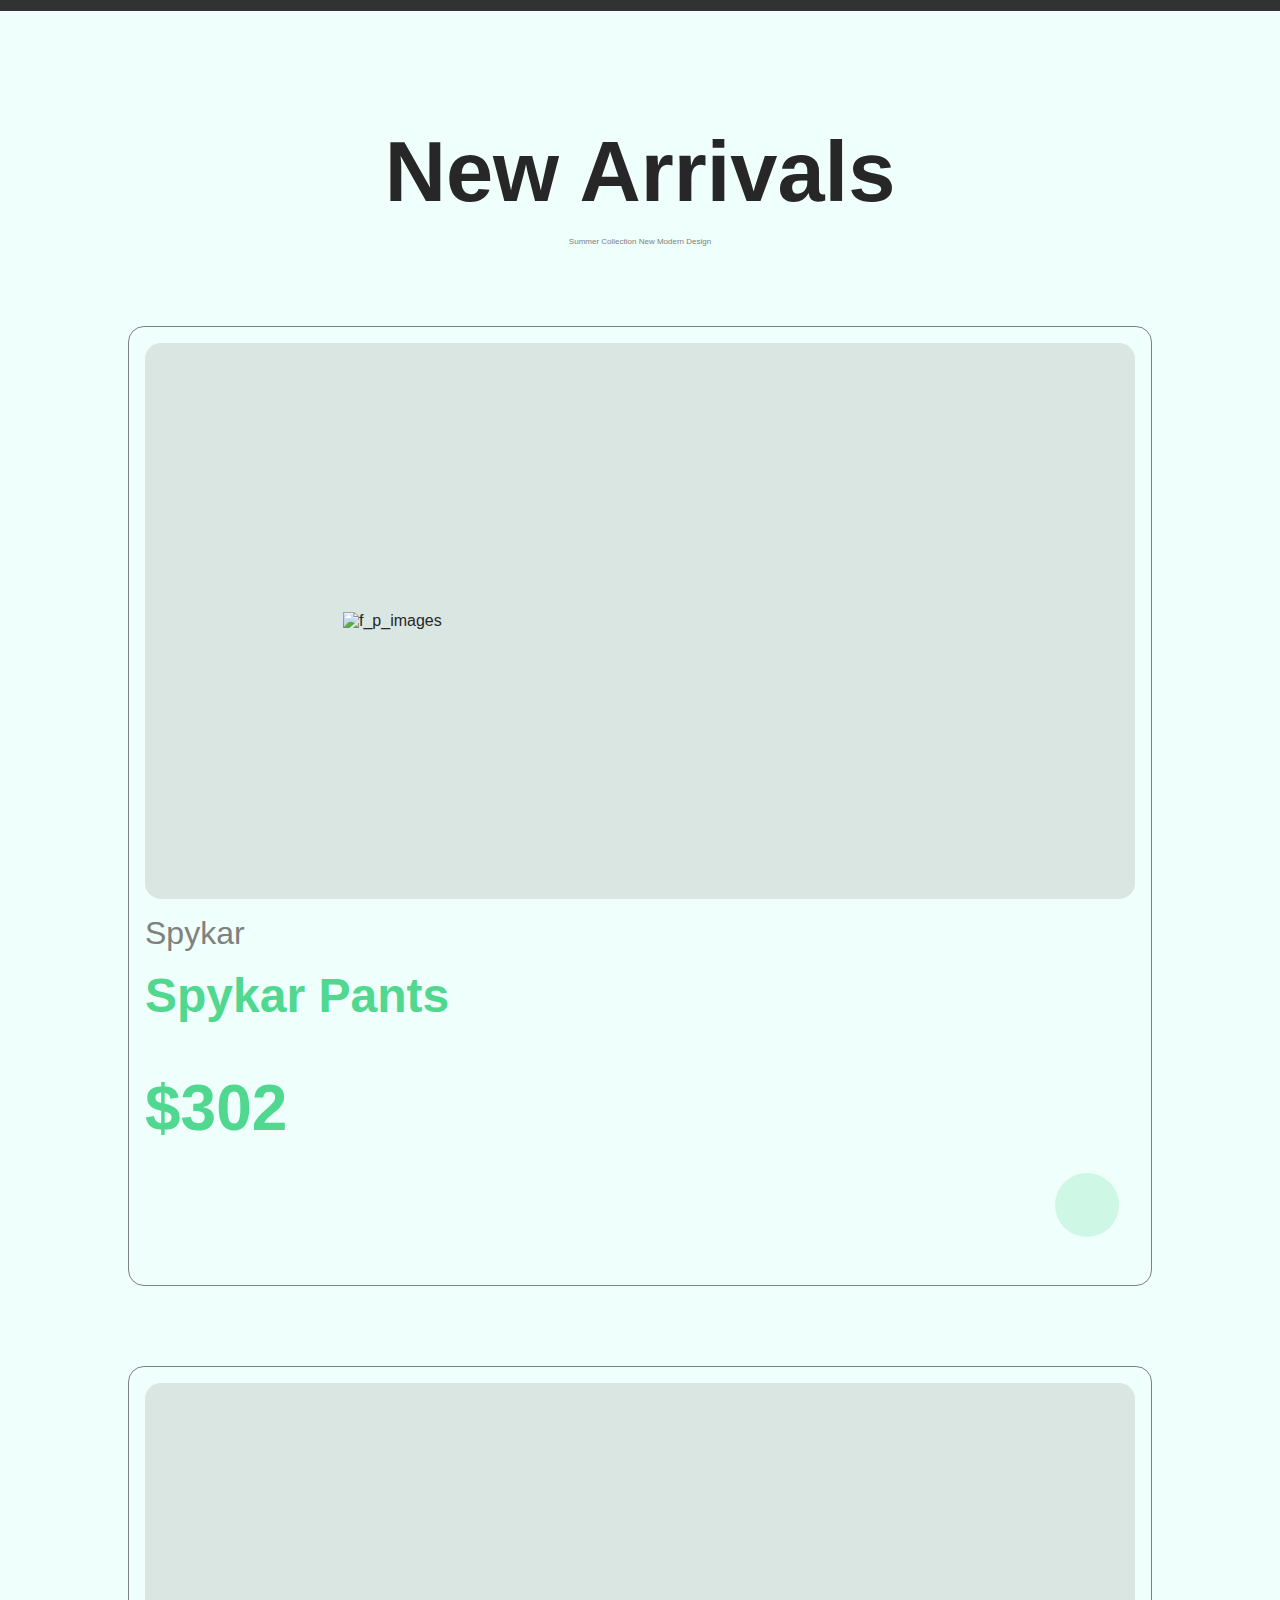
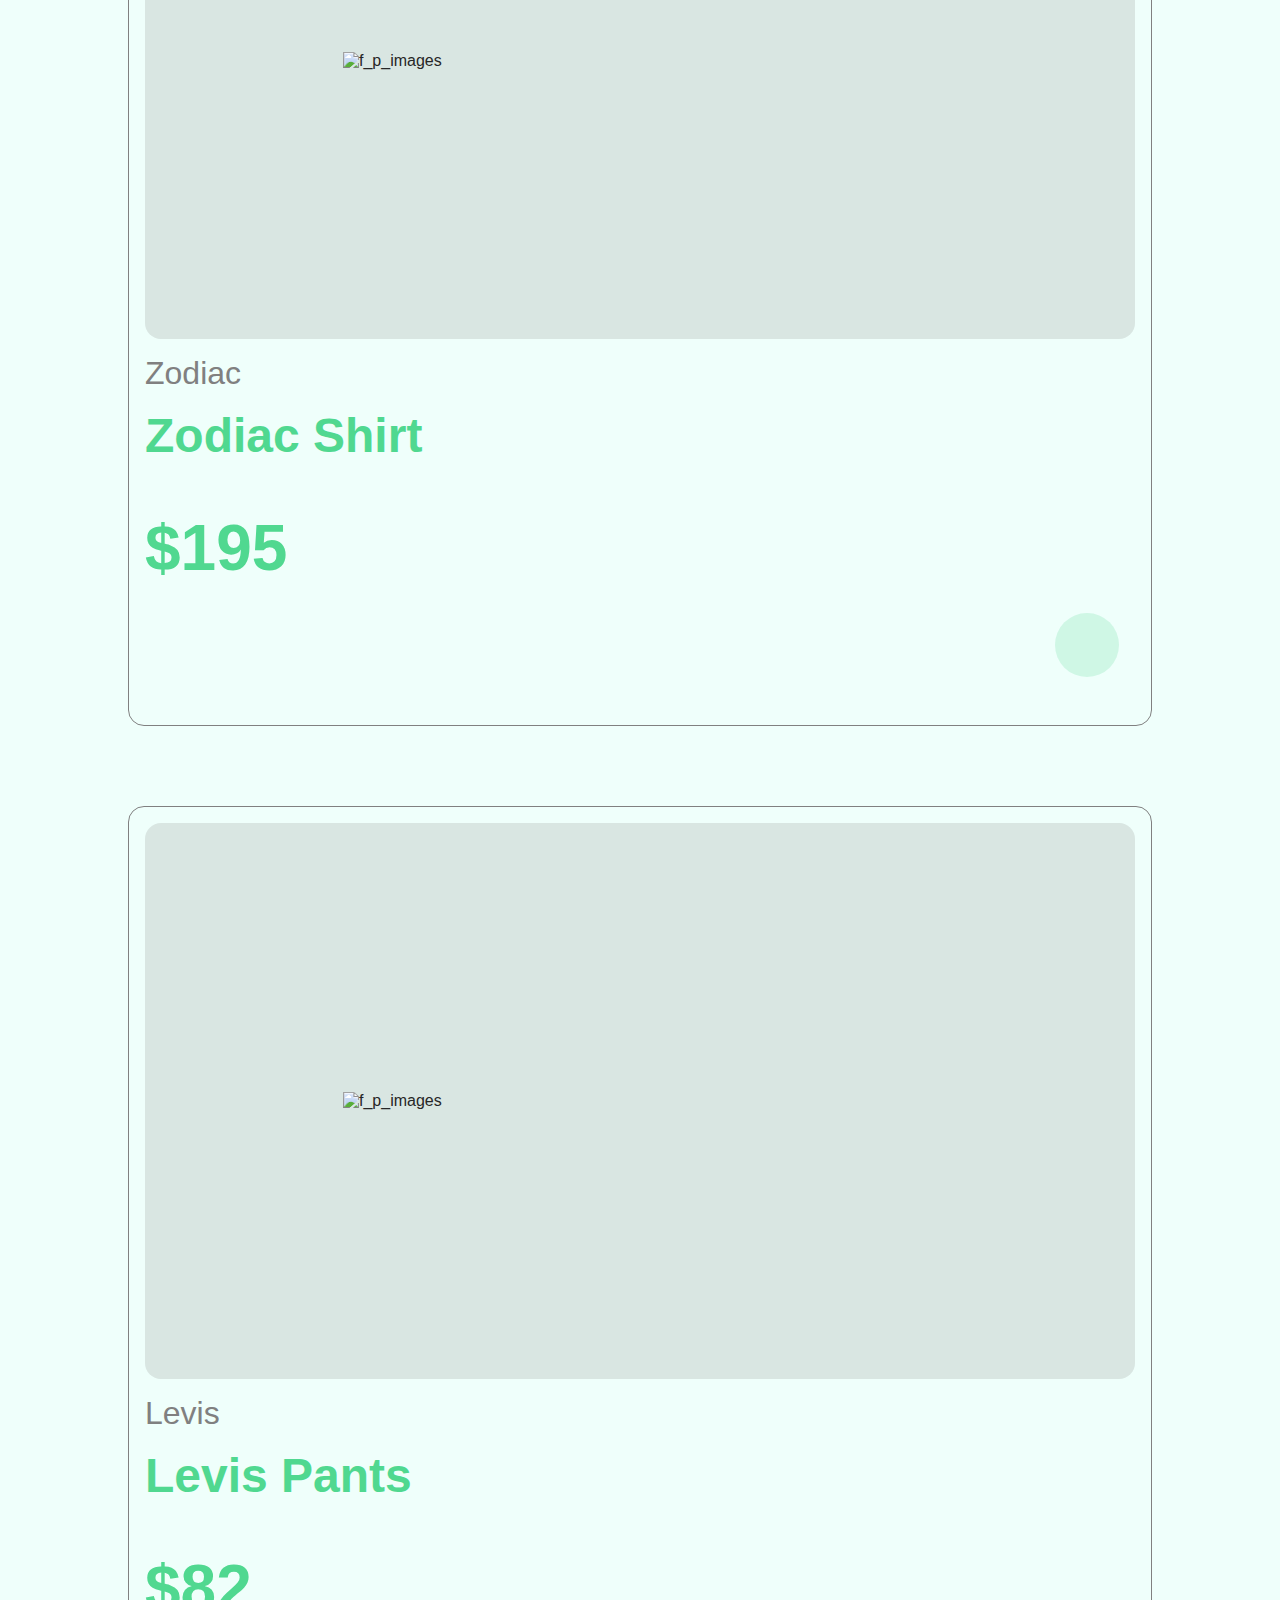
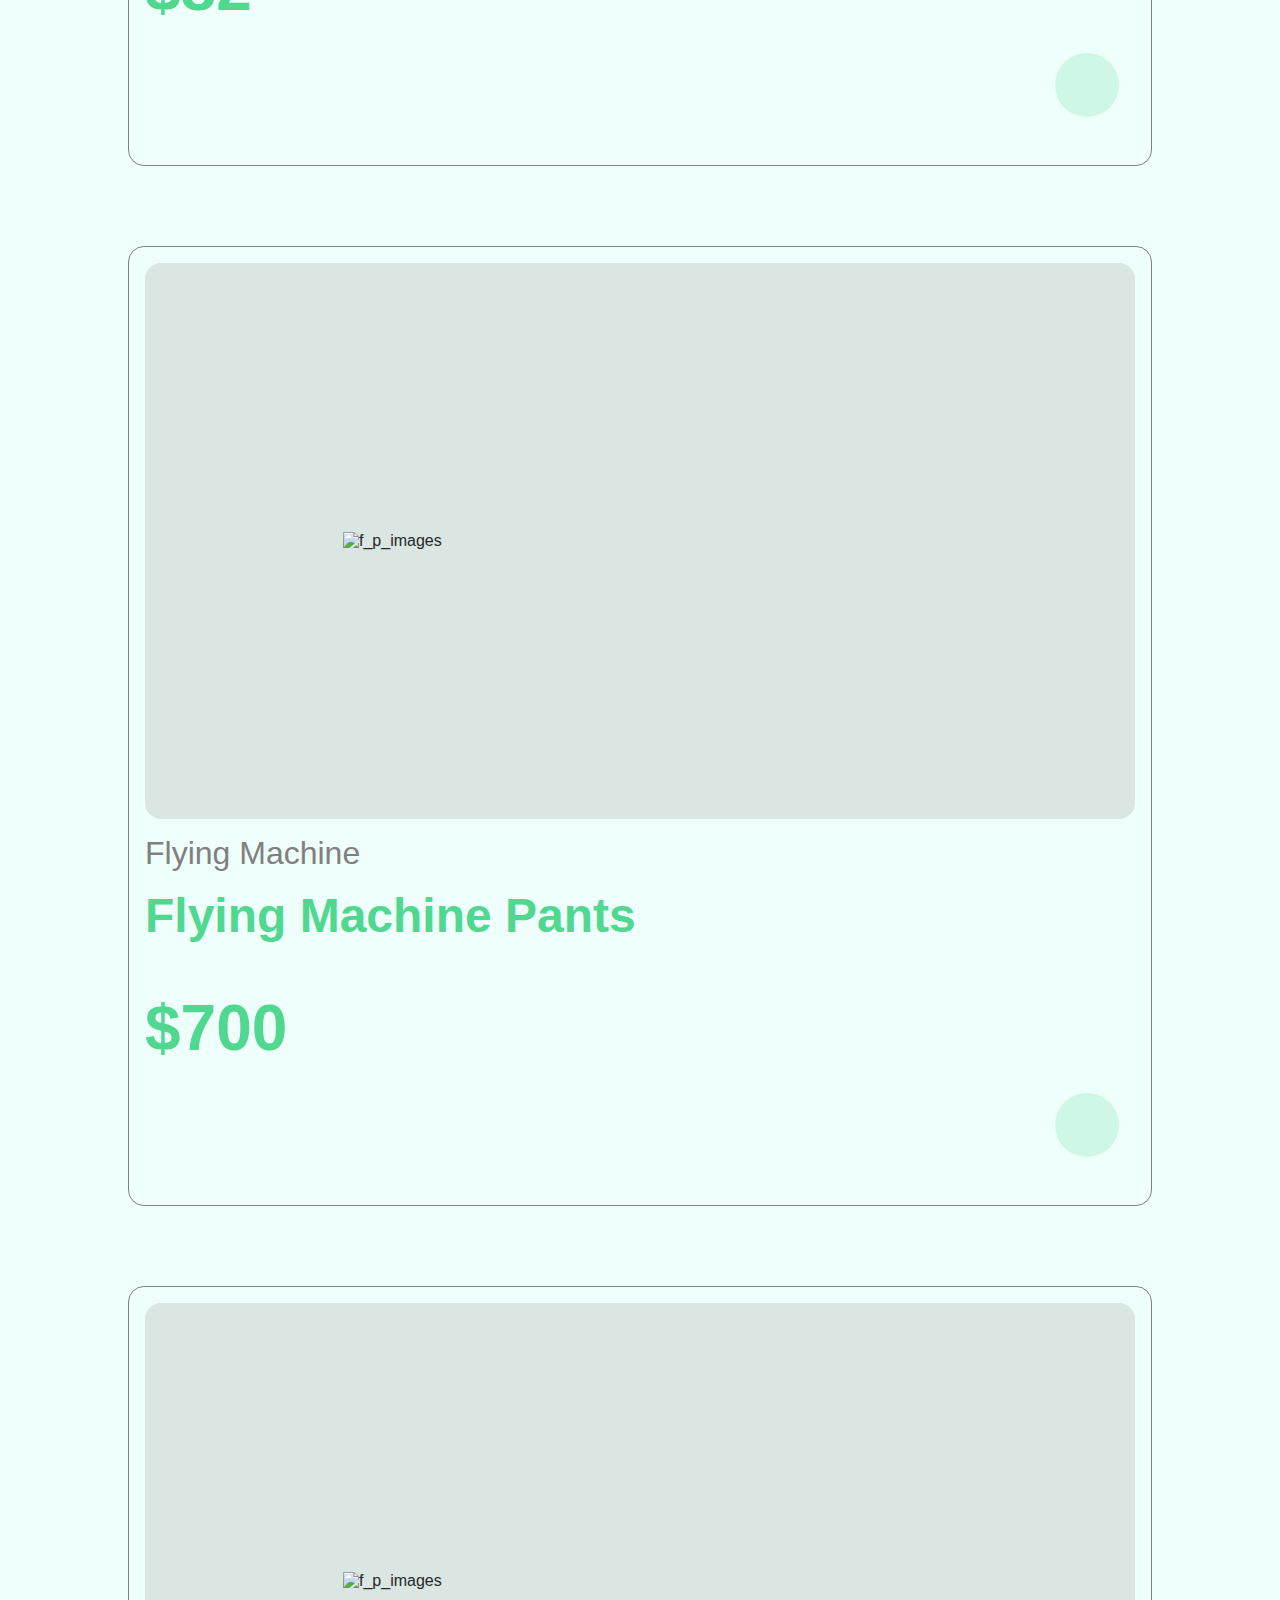
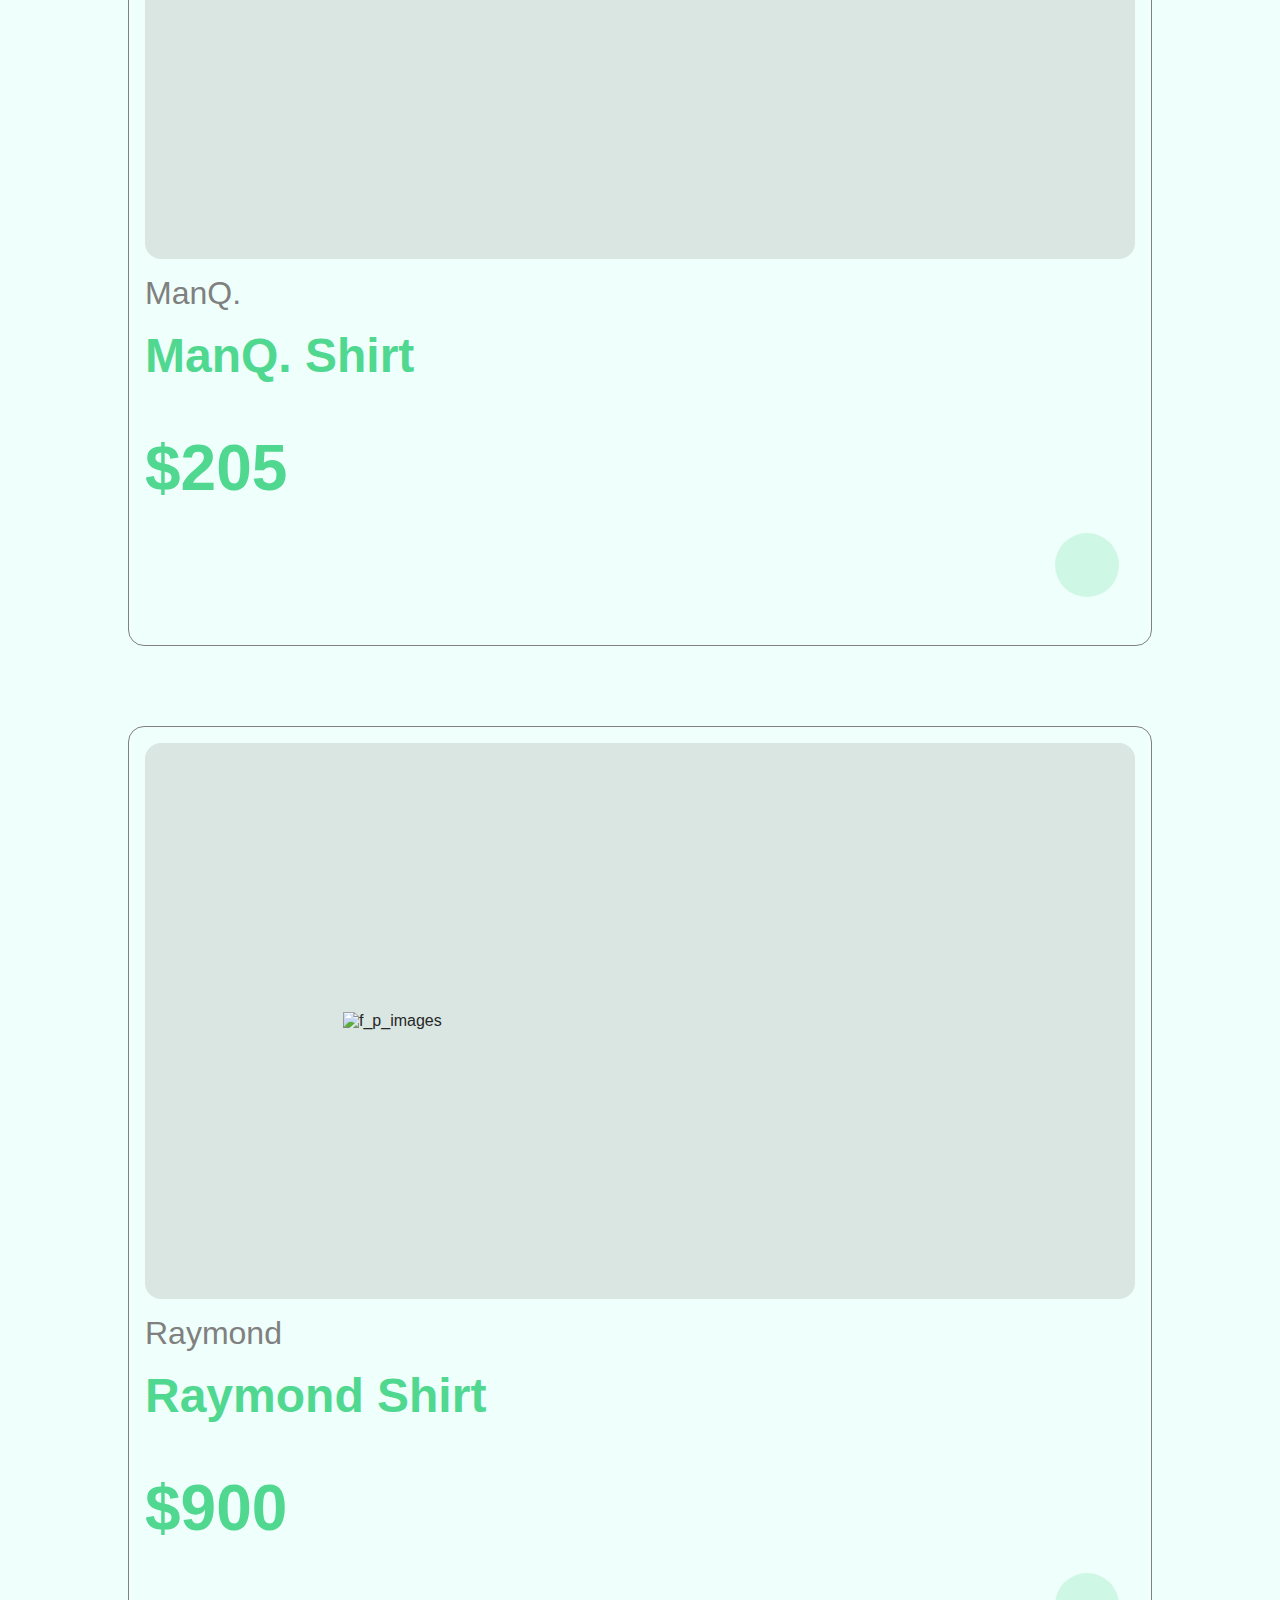
==== commit 886968b9: "Add files via upload" ====
--- a/index.html
+++ b/index.html
@@ -1,186 +1,518 @@
 <!DOCTYPE html>
-<html>
+<html lang="en">
 <head>
-    <meta charset="UTF-8">
-    <meta name="viewport" content="width=device-width, initial-scale=1">
-    <link rel="stylesheet" href="style.css">
-    <title>PERSONAL PORTFOLIO</title>
-    <link rel="stylesheet" href="https://cdnjs.cloudflare.com/ajax/libs/font-awesome/4.7.0/css/font-awesome.min.css">
-      <link rel="stylesheet" href="https://unpkg.com/aos@next/dist/aos.css" />
+ <meta charset="UTF-8">
+
+ <meta name="description" content="TOYTO">
+
+
+ <meta name="keywords" content="HTML, CSS, JavaScript , TOYTO">
+
+ <meta name="author" content="Akash Biswas">
+
+
+ <meta name="viewport" content="width=device-width, initial-scale=1">
+ <title>TOYTO</title>
+ <link rel="stylesheet" href="style.css">
+<link rel="stylesheet" href="https://cdnjs.cloudflare.com/ajax/libs/font-awesome/6.4.2/css/all.min.css" integrity="sha512-z3gLpd7yknf1YoNbCzqRKc4qyor8gaKU1qmn+CShxbuBusANI9QpRohGBreCFkKxLhei6S9CQXFEbbKuqLg0DA==" crossorigin="anonymous" referrerpolicy="no-referrer" />
+   
+  <script defer src="/main.js"></script>
 </head>
-
 <body>
- <header id="head">
-  <div class="logo">
-      <h1>SUBDI<span class="logodesign">X</span></h1>
+ 
+<!-- ::::::::::::::::::::::::::::::::::::::::::::::::::::::::::::::::::::::::::::::::: HEADER START::::::::::::::::::::::::::::::::::::::::::::::::::::::::::::::::::::::::::::::::::::::::::::::::::::::::-->
+   <div id="header">
+   <h2><span>TOY</span>TO</h2>
+   
+   <div class="bar ba">
+    <i class="fa-solid fa-bars-staggered"></i>
+   </div>
+   </div>
+<!-- ::::::::::::::::::::::::::::::::::::::::::::::::::::::::::::::::::::::::::::::::: HEADER END::::::::::::::::::::::::::::::::::::::::::::::::::::::::::::::::::::::::::::::::::::::::::::::::::::::::-->
+<!-- ::::::::::::::::::::::::::::::::::::::::::::::::::::::::::::::::::::::::::::::::: NAV STRAT::::::::::::::::::::::::::::::::::::::::::::::::::::::::::::::::::::::::::::::::::::::::::::::::::::::::-->
+  <div id="nav">
+    <div class="bar">
+    <i class="fa-solid fa-xmark"></i>
+    </div>
+    <ul>
+      <li class="active"><a href="/index.html">Home</a></li>
+      <li><a href="/shop.html">Shop</a></li>
+      <li><a href="/about.html">About</a></li>
+      <li><a href="/blog.html">Blog</a></li>
+      <li><a href="/contact.html">Contact</a></li>
+    </ul>
+    
+    <i class="fa-solid fa-bag-shopping"></i>
+    
+  </div>
+<!-- ::::::::::::::::::::::::::::::::::::::::::::::::::::::::::::::::::::::::::::::::: NAV END::::::::::::::::::::::::::::::::::::::::::::::::::::::::::::::::::::::::::::::::::::::::::::::::::::::::-->
+<!-- ::::::::::::::::::::::::::::::::::::::::::::::::::::::::::::::::::::::::::::::::: HERO START::::::::::::::::::::::::::::::::::::::::::::::::::::::::::::::::::::::::::::::::::::::::::::::::::::::::-->
+ 
+ <div id="hero">
+   
+   <p>Trade-in-offer</p>
+   <h1>Super value deals <br> <span>On all products</span></h1>
+   <p>Up to 70% off</p>
+   <button class="btn">Shop now</button>
+ </div>
+<!-- ::::::::::::::::::::::::::::::::::::::::::::::::::::::::::::::::::::::::::::::::: HERO END::::::::::::::::::::::::::::::::::::::::::::::::::::::::::::::::::::::::::::::::::::::::::::::::::::::::-->
+<!-- ::::::::::::::::::::::::::::::::::::::::::::::::::::::::::::::::::::::::::::::::: OFFER START::::::::::::::::::::::::::::::::::::::::::::::::::::::::::::::::::::::::::::::::::::::::::::::::::::::::-->
+  <div id="offer" class="sm">
+  <!--  free shoping-->
+    <div class="of_img">
+      <img src="/home img/freeshoping.png" alt="freeshoping">
+      <button class="btn">Free Shoping</button>
+    </div>
+   <!-- online order-->
+    <div class="of_img">
+      <img src="/home img/onlineorder.png">
+      <button class="btn">Online Shoping</button>
+    </div>
+    <!--save money-->
+    <div class="of_img">
+    <img src="/home img/savemoney.png">
+    <button class="btn">Save  Money</button>
+    </div>
+    <!--promotion-->
+    <div class="of_img">
+      <img src="/home img/pormotion.png">
+      <button class="btn">Promotions</button>
+    </div>
+    <!--happy sell-->
+    <div class="of_img">
+      <img src="/home img/happysell.png" alt="/home img/happysell.png">
+       <button class="btn">Happy Sale</button>
+    </div>
+    <!--f24/7 support-->
+    <div class="of_img">
+       <img src="/home img/f27.png" alt="/home img/f27.png">
+         <button class="btn"> Support</button>
+    </div>
+    <!--end-->
+  </div>
+   
+
+<!-- ::::::::::::::::::::::::::::::::::::::::::::::::::::::::::::::::::::::::::::::::: OFFER END::::::::::::::::::::::::::::::::::::::::::::::::::::::::::::::::::::::::::::::::::::::::::::::::::::::::-->
+<!-- ::::::::::::::::::::::::::::::::::::::::::::::::::::::::::::::::::::::::::::::::: FEATURED START::::::::::::::::::::::::::::::::::::::::::::::::::::::::::::::::::::::::::::::::::::::::::::::::::::::::-->
+  <div id="featured"class="sm">
+    
+    <h2>Featured products</h2>
+    <p class="sub_h">Summer Collection New Modern Design</p>
+    
+    <div class="all_f_products">
+    <!--  p1-->
+      <div class="f_products">
+        <div class="f_p_i_d">
+          <img src="/home img/tshirt1.png" alt="f_p_images">
+        </div>
+        <span class="p_brand">addidas</span>
+        <p>Astronaut T-Shirt</p>
+        <div class="star">
+          <i class="fa-solid fa-star"></i>
+          <i class="fa-solid fa-star"></i>
+          <i class="fa-solid fa-star"></i>
+          <i class="fa-solid fa-star"></i>
+          <i class="fa-solid fa-star"></i>
+        </div>
+        <span class="rupey">$72</span>
+        <div class="shop">
+          <i class="fa-solid fa-cart-shopping"></i>
+        </div>
+      </div> 
+      
+    <!--  p2-->
+      <div class="f_products">
+        <div class="f_p_i_d">
+          <img src="/home img/tshirt2.png" alt="f_p_images">
+        </div>
+        <span class="p_brand">addidas</span>
+        <p>Astronaut T-Shirt</p>
+        <div class="star">
+          <i class="fa-solid fa-star"></i>
+          <i class="fa-solid fa-star"></i>
+          <i class="fa-solid fa-star"></i>
+          <i class="fa-solid fa-star"></i>
+          <i class="fa-solid fa-star"></i>
+        </div>
+        <span class="rupey">$135</span>
+        <div class="shop">
+          <i class="fa-solid fa-cart-shopping"></i>
+        </div>
+      </div> 
+      
+    <!--  p3-->
+      <div class="f_products">
+        <div class="f_p_i_d">
+          <img src="/home img/tshirt3.png" alt="f_p_images">
+        </div>
+        <span class="p_brand">addidas</span>
+        <p>Astronaut Us-Polo</p>
+        <div class="star">
+          <i class="fa-solid fa-star"></i>
+          <i class="fa-solid fa-star"></i>
+          <i class="fa-solid fa-star"></i>
+          <i class="fa-solid fa-star"></i>
+          <i class="fa-solid fa-star"></i>
+        </div>
+        <span class="rupey">$102</span>
+        <div class="shop">
+          <i class="fa-solid fa-cart-shopping"></i>
+        </div>
+      </div> 
+      
+    <!--  p4-->
+      <div class="f_products">
+        <div class="f_p_i_d">
+          <img src="/home img/tshirt4.png" alt="f_p_images">
+        </div>
+        <span class="p_brand">polo</span>
+        <p>Van Heusen T-Shirt</p>
+        <div class="star">
+          <i class="fa-solid fa-star"></i>
+          <i class="fa-solid fa-star"></i>
+          <i class="fa-solid fa-star"></i>
+          <i class="fa-solid fa-star"></i>
+          <i class="fa-solid fa-star"></i>
+        </div>
+        <span class="rupey">$87</span>
+        <div class="shop">
+          <i class="fa-solid fa-cart-shopping"></i>
+        </div>
+      </div> 
+      
+    <!--  p5-->
+      <div class="f_products">
+        <div class="f_p_i_d">
+          <img src="/home img/tshirt5.png" alt="f_p_images">
+        </div>
+        <span class="p_brand">Allen Solly</span>
+        <p>Allen Solly T-Shirt</p>
+        <div class="star">
+          <i class="fa-solid fa-star"></i>
+          <i class="fa-solid fa-star"></i>
+          <i class="fa-solid fa-star"></i>
+          <i class="fa-solid fa-star"></i>
+          <i class="fa-solid fa-star"></i>
+        </div>
+        <span class="rupey">$205</span>
+        <div class="shop">
+          <i class="fa-solid fa-cart-shopping"></i>
+        </div>
+      </div> 
+      
+    <!--  p6-->
+      <div class="f_products">
+        <div class="f_p_i_d">
+          <img src="/home img/tshirt6.png" alt="f_p_images">
+        </div>
+        <span class="p_brand">addidas</span>
+        <p>Peter England Shirt</p>
+        <div class="star">
+          <i class="fa-solid fa-star"></i>
+          <i class="fa-solid fa-star"></i>
+          <i class="fa-solid fa-star"></i>
+          <i class="fa-solid fa-star"></i>
+          <i class="fa-solid fa-star"></i>
+        </div>
+        <span class="rupey">$789</span>
+        <div class="shop">
+          <i class="fa-solid fa-cart-shopping"></i>
+        </div>
+      </div> 
+      
+
+      
+      
+      
+    </div>
+    
+    
+    
+    
+    
+    
+    
+  </div>
+<!-- ::::::::::::::::::::::::::::::::::::::::::::::::::::::::::::::::::::::::::::::::: FEATURED END::::::::::::::::::::::::::::::::::::::::::::::::::::::::::::::::::::::::::::::::::::::::::::::::::::::::-->
+<!-- ::::::::::::::::::::::::::::::::::::::::::::::::::::::::::::::::::::::::::::::::: GLASSES START::::::::::::::::::::::::::::::::::::::::::::::::::::::::::::::::::::::::::::::::::::::::::::::::::::::::-->
+<div id="glasses"class="sm">
+  <span class="garanty">Repair Services</span>
+  <h2>Up to <span>75% off</span>- All T-Shirt & Accessories</h2>
+  <button>Explore More</button>
+  
+  
+</div>
+<!-- ::::::::::::::::::::::::::::::::::::::::::::::::::::::::::::::::::::::::::::::::: GLASES END::::::::::::::::::::::::::::::::::::::::::::::::::::::::::::::::::::::::::::::::::::::::::::::::::::::::-->
+<!-- ::::::::::::::::::::::::::::::::::::::::::::::::::::::::::::::::::::::::::::::::: NEWARIVAL START::::::::::::::::::::::::::::::::::::::::::::::::::::::::::::::::::::::::::::::::::::::::::::::::::::::::-->
+   <div id="new_arival"class="sm">
+    <h2>New Arrivals</h2>     
+    <p class="sub_h_a">Summer Collection New Modern Design</p> 
+       
+       
+       
+       
+       
+         <div class="all_f_products">
+    <!--  p7-->
+      <div class="f_products">
+        <div class="f_p_i_d">
+          <img src="/home img/tshirt7.png" alt="f_p_images">
+        </div>
+        <span class="p_brand">Spykar</span>
+        <p>Spykar Pants</p>
+        <div class="star">
+          <i class="fa-solid fa-star"></i>
+          <i class="fa-solid fa-star"></i>
+          <i class="fa-solid fa-star"></i>
+          <i class="fa-solid fa-star"></i>
+          <i class="fa-solid fa-star"></i>
+        </div>
+        <span class="rupey">$302</span>
+        <div class="shop">
+          <i class="fa-solid fa-cart-shopping"></i>
+        </div>
+      </div> 
+      
+    <!--  p8-->
+      <div class="f_products">
+        <div class="f_p_i_d">
+          <img src="/home img/tshirt8.png" alt="f_p_images">
+        </div>
+        <span class="p_brand">Zodiac</span>
+        <p>Zodiac Shirt</p>
+        <div class="star">
+          <i class="fa-solid fa-star"></i>
+          <i class="fa-solid fa-star"></i>
+          <i class="fa-solid fa-star"></i>
+          <i class="fa-solid fa-star"></i>
+          <i class="fa-solid fa-star"></i>
+        </div>
+        <span class="rupey">$195</span>
+        <div class="shop">
+          <i class="fa-solid fa-cart-shopping"></i>
+        </div>
+      </div> 
+      
+    <!--  p9-->
+      <div class="f_products">
+        <div class="f_p_i_d">
+          <img src="/home img/tshirt9.png" alt="f_p_images">
+        </div>
+        <span class="p_brand">Levis</span>
+        <p>Levis Pants</p>
+        <div class="star">
+          <i class="fa-solid fa-star"></i>
+          <i class="fa-solid fa-star"></i>
+          <i class="fa-solid fa-star"></i>
+          <i class="fa-solid fa-star"></i>
+          <i class="fa-solid fa-star"></i>
+        </div>
+        <span class="rupey">$82</span>
+        <div class="shop">
+          <i class="fa-solid fa-cart-shopping"></i>
+        </div>
+      </div> 
+      
+    <!--  p10-->
+      <div class="f_products">
+        <div class="f_p_i_d">
+          <img src="/home img/tshirt10.png" alt="f_p_images">
+        </div>
+        <span class="p_brand">Flying Machine</span>
+        <p>Flying Machine Pants</p>
+        <div class="star">
+          <i class="fa-solid fa-star"></i>
+          <i class="fa-solid fa-star"></i>
+          <i class="fa-solid fa-star"></i>
+          <i class="fa-solid fa-star"></i>
+          <i class="fa-solid fa-star"></i>
+        </div>
+        <span class="rupey">$700</span>
+        <div class="shop">
+          <i class="fa-solid fa-cart-shopping"></i>
+        </div>
+      </div> 
+      
+    <!--  p11-->
+      <div class="f_products">
+        <div class="f_p_i_d">
+          <img src="/home img/tshirt11.png" alt="f_p_images">
+        </div>
+        <span class="p_brand"> ManQ.</span>
+        <p>ManQ. Shirt</p>
+        <div class="star">
+          <i class="fa-solid fa-star"></i>
+          <i class="fa-solid fa-star"></i>
+          <i class="fa-solid fa-star"></i>
+          <i class="fa-solid fa-star"></i>
+          <i class="fa-solid fa-star"></i>
+        </div>
+        <span class="rupey">$205</span>
+        <div class="shop">
+          <i class="fa-solid fa-cart-shopping"></i>
+        </div>
+      </div> 
+      
+    <!--  p12-->
+      <div class="f_products">
+        <div class="f_p_i_d">
+          <img src="/home img/tshirt12.png" alt="f_p_images">
+        </div>
+        <span class="p_brand">Raymond</span>
+        <p>Raymond Shirt</p>
+        <div class="star">
+          <i class="fa-solid fa-star"></i>
+          <i class="fa-solid fa-star"></i>
+          <i class="fa-solid fa-star"></i>
+          <i class="fa-solid fa-star"></i>
+          <i class="fa-solid fa-star"></i>
+        </div>
+        <span class="rupey">$900</span>
+        <div class="shop">
+          <i class="fa-solid fa-cart-shopping"></i>
+        </div>
+      </div> 
+      
+
+      
+      
+      
+    </div>
+       
+       
+       
+       
+       
      </div>
-      <nav class="navbar">
-          <a href="#hero"><span class="akash">HOME</span></a>
-          <a href="#Services">SERVICES</a>
-          <a href="#about">ABOUT</a>
-          <a href="#contact">CONTACT</a>
-      
-      </nav>
- </header>   
-
- <!-----HERO SECTION START------>
- <div id="hero">
-   <div class="right1">
-      <p class="R1intro">
-         WEB DEVELOPER 
-      </p>
-   <div class="R1myname">
-      <h1> <p>Hi, I'm <span>AKASH</span> <br>From India</p></h1>
+<!-- ::::::::::::::::::::::::::::::::::::::::::::::::::::::::::::::::::::::::::::::::: NEWARIVAL END::::::::::::::::::::::::::::::::::::::::::::::::::::::::::::::::::::::::::::::::::::::::::::::::::::::::-->
+<!-- ::::::::::::::::::::::::::::::::::::::::::::::::::::::::::::::::::::::::::::::::: DEAL STRAT::::::::::::::::::::::::::::::::::::::::::::::::::::::::::::::::::::::::::::::::::::::::::::::::::::::::-->
+  <div id="deal"class="sm">
+    
+    <div class="sell">
+      <span>Crazy Deals</span>
+      <h2>buy 1 get 1 free</h2>
+      <p>The best classic dress is on sale in TOYTO</p>
+      <button class="ex">Explore More</button>
+    </div>
+    <div class="sell soon">
+      <span>Spring/Summer</span>
+      <h2>Upcomming Season</h2>
+      <p>The best classic dress is on sale in TOYTO</p>
+      <button class="ex coll">Collection</button>
+    </div>
+    
+    
+    
+  </div>
+<!-- ::::::::::::::::::::::::::::::::::::::::::::::::::::::::::::::::::::::::::::::::: DEAL END::::::::::::::::::::::::::::::::::::::::::::::::::::::::::::::::::::::::::::::::::::::::::::::::::::::::-->
+<!-- ::::::::::::::::::::::::::::::::::::::::::::::::::::::::::::::::::::::::::::::::: FOOTWARE STRAT::::::::::::::::::::::::::::::::::::::::::::::::::::::::::::::::::::::::::::::::::::::::::::::::::::::::-->
+  <div id="footware"class="sm">
+      
+      <div class="one_t_f">
+        <h2>Seasonal Sale</h2>
+        <p>Summer Collection - 50% off</p>
       </div>
-     </div>
-     <div class="akash1">
-       <img src="/index .html/akash1.png">
+   
+      
+    </div>
+<!-- ::::::::::::::::::::::::::::::::::::::::::::::::::::::::::::::::::::::::::::::::: FOOTWARE END::::::::::::::::::::::::::::::::::::::::::::::::::::::::::::::::::::::::::::::::::::::::::::::::::::::::-->
+<!-- ::::::::::::::::::::::::::::::::::::::::::::::::::::::::::::::::::::::::::::::::: CONTAACT STRAT::::::::::::::::::::::::::::::::::::::::::::::::::::::::::::::::::::::::::::::::::::::::::::::::::::::::-->
+   <div id="contact"class="sm">
+     <div class="contact_article">
+        <h2>Sign up for letest news</h2>
+        <p>Get email-updates for new sale</p>
    </div>
-  </div>
-<!-----ABOUT SECTION START----->
-<div id="about">
-  <div class="row">
-    <div class="akash2">
-        <img src="/index .html/akash2.png">
-    </div>
-    <div class="R2about"><h2>About</h2></div>
-    <div class="lorem">
-        <p>
-        A brand is a very powerful word that involves professional website design, <br>development, and marketing that lead the business <br>to the marketplace. Whether you’ve small,<br> medium, or big eendy, and professional businesses<br> always win the marketplace due to unlimited traffic and leads.
-    </p>
-    </div>
-    <div class="link">
-     <a href="#" class="experience">EXPERIENCE</a>   
-     <a href="#"class="work">SKILL</a>
+     <form class="input"> 
+     <input type="email" placeholder="enter email" required class="ia">
+      <button type="submit">Sign up</button>
+      </form>
+    
    </div>
-   <div class="list">
-      <ul>
-        <li> I have 2 years experience 
-              
-        </li>
-        <br>
-           <li>
-               I am a <span>Frontend Developer</span>
-               
-           </li>
-           <br>
-           
-          <li>
-              I Complete more than 30+ project 
-          </li> 
+<!-- ::::::::::::::::::::::::::::::::::::::::::::::::::::::::::::::::::::::::::::::::: CONTACT END::::::::::::::::::::::::::::::::::::::::::::::::::::::::::::::::::::::::::::::::::::::::::::::::::::::::-->
+<!-- ::::::::::::::::::::::::::::::::::::::::::::::::::::::::::::::::::::::::::::::::: FOTTER START::::::::::::::::::::::::::::::::::::::::::::::::::::::::::::::::::::::::::::::::::::::::::::::::::::::::-->
+  <footer id="footer"class="sm">
+    <div class="footer_logo">
+      <h2><span>TOY</span>TO</h2>
+    </div>
+    
+    <div class="footer_about_mycon">
+      <div class="footer_about fam">
+        <h2>About</h2>
+        <ul>
+          <li>About Us</li>
+          <li>Delevery Information</li>
+          <li>Privacy Policy</li>
+          <li>Contact Us</li>
+        </ul>
+        
+      </div>
+      
+      
+       <div class="footer_mycon fam">
+          <h2>My Account</h2>
+           <ul>
+             <li>Sign in</li>
+             <li>View Cart</li>
+             <li>My Wishlist</li>
+             <li>Track My Order</li>
+             <li>Help</li>
+           </ul>
+      </div>
+      
+      
+      
+         
+       <div class="footer_contact fam">
+          <h2>Contact</h2>
+        <p><span>Adress:</span> Kalna,Near by polytechnic College</p>
+        
+        <p><span>Phone:</span> +91 8101602709</p>
           
-      </ul> 
-   </div>
-   <div class="skill">
-        <ul>
-            <li> I know<span>HTML, CSS and JAVA SCRIPT</span>for web development 
-       
-            </li>
-            <br>
-            <li>
-           <span class="akaka">HIRE ME</span>
-            </li>
-            <br>
-       
-            <li>
-                I made many many Websites
-            </li>
-       
-        </ul>
-   </div>
-   
-  </div>  
-  </div>
-<!------ABOUT SECTION END--------->
-<!--------START Services---------->
-<div id="Services"data-aos="fade-up">
-<div class="mainhd">
-  <h2>Services</h2>
-</div>
-<div class="mainrow">
+    <p><span>Email:</span>akashbiswas2006@gmail.com</p>
+      
+      </div>
+    </div>
+    
+    <div class="follow">
+      <h2>Follow Us Now</h2>
+      
+      <div class="follow_logo">
+        
+        <div class="f_l">
+          <a href="https://github.com/HOWCANIHELPI/Subdixakash"><i class="fa-brands fa-github"></i></a>
+        </div>
+        
+        <div class="f_l">
+        <a href="https://www.facebook.com/profile.php?id=100044966861269&mibextid=ZbWKwL"><i class="fa-brands fa-facebook"></i></a>
+        </div>
+        
+        <div class="f_l">
+        <a href="https://youtube.com/@kingakashgaming2092"><i class="fa-brands fa-youtube"></i></a>
+        </div>
+        
+        <div class="f_l">
+        <a href="https://instagram.com/developer_akash77?utm_source=qr&igshid=MzNlNGNkZWQ4Mg=="><i class="fa-brands fa-instagram"></i></a>
+        </div>
+        
+      </div>
+      
+      
+    </div>
+    
+        <div class="copyright">
+     
+     
+     <p class="cr_article">Copyright ©2023 All rights reserved | This ecommerce application is made with ❤ by Akash Biswas.</p>
+     
+      
+    </div>
+     
+     
+    
+  </footer>
+<!-- ::::::::::::::::::::::::::::::::::::::::::::::::::::::::::::::::::::::::::::::::: FOOTER END::::::::::::::::::::::::::::::::::::::::::::::::::::::::::::::::::::::::::::::::::::::::::::::::::::::::-->
  
-    <div class="akast"data-aos="fade-up">
-           <i class="fa fa-code" aria-hidden="true"></i>
-     <h2>Web Developer</h2> 
-     <p>Hi I am Akash. Iam from Kalna. I am a Web Developer and I made many many Website.If you hire me than I make a Website by your Choice under few time</p>
-        
-    </div>
-    <div class="akmtt"data-aos="fade-up">
-<i class="fa fa-handshake-o" aria-hidden="true"></i>
-    <h2>Frontend Developer</h2> 
-         <p>Hi I am Akash. Iam from Kalna. I am a Frontend Developer and I made many many Website.If you hire me, than I make a Website by your Choice under few time</p>
-    </div>
-    <div class="akadfgh"data-aos="fade-up">
-  <i class="fa fa-bandcamp" aria-hidden="true"></i>
-   <h2>Web Designer</h2>     
-   <p>Hi I am Akash. Iam from Kalna.I am a Web Designer and I made many many Website.If you hire me than I make a Web Design.</p>
-    </div>
-   
-</div>
- <button class="btn">HIRE ME</button>
-    
-</div>    
-<!-----SERVICSES SECTION END----->
-<!-----CONTACT SECTION START----->
-<div id="contact">
-    <div class="head8">
-   <h2>CONTACT ME</h2> 
-    </div>
-    <div class="rcontactmain">
-        <div class="remail">
-            <i class="fa fa-envelope" aria-hidden="true">  <span>akashbiswas@gmail.com</span>  </i>
-            <div class="rphone">
-                <i class="fa fa-phone" aria-hidden="true">  <span>1806404791</span>  </i>
-               </div>
-           </div>
-        </div>
-        <div class="rlogo">
-            <div class="Instra">
-         <a href="https://www.instagram.com/akashrahul2006/"><i class="fa fa-instagram" aria-hidden="true"></i></a>       
-            </div>
-             <div class="Facebook">
-                <a href="https://www.facebook.com/profile.php?id=100044966861269&mibextid=ZbWKwL"><i class="fa fa-facebook" aria-hidden="true"></i></a>
-            </div>
-           <div class="Youtube">
-              <a href="https://youtube.com/@kingakashgaming2092"><i class="fa fa-youtube" aria-hidden="true"></i></a>  
-            </div>
-          <div class="Twitter">
-             <a href=""><i class="fa fa-twitter" aria-hidden="true"></i></a>   
-            </div>
-         </div>
-         <div class="ddddd">
-   <a href="/index .html/PERSONAL PORTFOLIO.pdf"download>Download<i class="fa fa-download" aria-hidden="true"></i></a>
-           </div>
-           
-           
-           
-   <div id="from">
-   <div class="input">
-   <input type="email"name="email"placeholder="enter email">    
-  <input type="password"name="password"placeholder="enter password">
-  <textarea name="masage"placeholder ="Massage"rows="8" cols="40"></textarea>
-  </div>
-   </div>
-   
-   <div class="submit">
-       
-       
-       <button class="btn sub">SUBMIT</button>
-       
-       
-       </div>
-   
-     </div>
+ 
   
-    
-
-
-
-<script src="script.js"></script>
-<script src="https://unpkg.com/aos@next/dist/aos.js"></script>
-<script>
-    AOS.init({offset:170,});
-</script>
 </body>
-
 </html>--- a/style.css
+++ b/style.css
@@ -1,673 +1,741 @@
- @import url('https://fonts.googleapis.com/css2?family=Castoro+Titling&family=Darumadrop+One&family=Foldit:wght@100&family=Lobster&display=swap');
+@import url('https://fonts.googleapis.com/css2?family=Noto+Serif+Vithkuqi:wght@600&family=Nunito+Sans:opsz@6..12&family=Oxygen&family=PT+Sans&family=Roboto:wght@300&display=swap');
 
 *{
-    margin:0
-    padding:0
+  margin: 0;
+  padding: 0;
+  box-sizing: border-box;
+   font-family: 'Noto Sans Vithkuqi', sans-serif;
+  color: var(--black);
+  text-decoration: none;
 }
-html{
-        62.5%;
-
-   scroll-behavior:smooth;
-   
-   
+hmtl{
+  overflow-x: hidden;
+  font-size: 63.5%;
 }
 body{
-
-    color: white;
-    background-color:#000;
-    font-family: 'Playfair Display', serif;
+  overflow-x: hidden;
+  background-color:var(--white);
 }
-/*-----header section start------*/
-#head{
-    display:flex;
-    position: relative;
-    justify-content: space-around;
-    margin:2rem;
-    top:-4rem;
-    background-color:#1a1a00;
-    width:90rem;
-    left: -6rem;
-    
-    
-}
-nav{
-  word-spacing:2rem;
-  font-family: 'Playfair Display', serif;
+/*:::::::::::::::::::::::::::::::::::::::::::::::::::::::::::::::::::::::::::::::::color::::::::::::::::::::::::::::::::::::::::::::::::::::::::::::::::::::::::::::::::::::::::::::::::::::::::*/
+ :root{
+   --white:#EFFFFB;
+   --black:#272727;
+   --blue:#4F98CA;
+   --green:#50D890;/*50D890*/
+   --red:#ff044f;
+ }
+/*::::::::::::::::::::::::::::::::::::::::::::::::::::::::::::::::::::::::::::::::: reuse able code::::::::::::::::::::::::::::::::::::::::::::::::::::::::::::::::::::::::::::::::::::::::::::::::::::::::*/
+   .spm{
+     padding-left: 5rem;
+     margin-top: 7rem;
+   }
+   .sm{
+     margin-top: 7rem;
+   }
   
-  
-  }
-  .navbar a{
-      color:white;
-      text-decoration:none;
-      font-size:1.8rem;
-      position: relative;
-      top:5rem;
-      left: 1rem;
-      transition: .5s linear;
-  }
-  .akash{
-      color:red;
-      border-bottom: .2rem solid red;
-      font-size: 2rem;
-  }
-    
-    .navbar a:hover{
-        color: red;
-        border-bottom: .2rem solid red;
-        font-size: 2rem;
-    }
-
-  .logo h1{
-      position: relative;
-      font-size: 4rem;
-      left:-2rem;
-      font-family: 'Playfair Display', serif;
-  }
- .logodesign{
-      color: red;
-      font-size: 5rem;
-      
-  }
-    /*header section end*/
-/*------HERO SECTION START-------*/
-#hero{
-    display: flex;
-    justify-content: space-between;
-    position: relative;
-    align-items: center;
-    margin:0 20rem;
-    right: 8rem;
-    
-}
-.akash1 img{
-    position:relative;
-    width:44rem;
-    left:6rem;
-    z-index: -5000;
-    
-  }
-  .right1{
-      position: relative;
+/*::::::::::::::::::::::::::::::::::::::::::::::::::::::::::::::::::::::::::::::::: HEADER STAT::::::::::::::::::::::::::::::::::::::::::::::::::::::::::::::::::::::::::::::::::::::::::::::::::::::::*/
+   #header{
+     top: 0;
+     display: flex;
+     align-items: center;
+     justify-content: space-around;
+     padding:2rem 0;
+     width: 100%;
+      gap: 17rem;
+      box-shadow: .3rem .2rem 2rem rgba(0,0 , 50, .3);
+      position: fixed;
+      height: 10rem;
+      z-index: 300;
+      background-color: var(--white);
+   }
+   #header h2{
+     font-size: 5rem;
+     font-family: 'PT Sans', sans-serif;
+   }
+   #header h2 span{
+     color: var(--blue);
+   }
+   #header .bar{
+     border: .3rem solid var(--black);
+     padding: 1rem;
+   }
+   #header .bar i{
+     font-size: 4rem;
+   }
+
+/*::::::::::::::::::::::::::::::::::::::::::::::::::::::::::::::::::::::::::::::::: HEADER END::::::::::::::::::::::::::::::::::::::::::::::::::::::::::::::::::::::::::::::::::::::::::::::::::::::::*/
+/*::::::::::::::::::::::::::::::::::::::::::::::::::::::::::::::::::::::::::::::::: NAV START::::::::::::::::::::::::::::::::::::::::::::::::::::::::::::::::::::::::::::::::::::::::::::::::::::::::*/
+    #nav{
+      height: 100vh;
+      width: 100vw;
+      padding-left: 5rem;
+      background-color:var(--white);
+      box-shadow: .2rem .2rem 3rem rgba(0,0 , 50, .3);
+      position: fixed;
       display: flex;
       flex-direction: column;
-      width:20rem;
-      height: 40rem;
-   left:-10rem;
+      transform: translateX(200%);
+      transition: .3s linear;
+      z-index: 40000000000;
+    }
+    #nav .bar{
+      border: .3rem solid var(--black);
+      width:7rem; 
+      height:7rem;
+      display: grid;
+      position: absolute;
+      place-items: center;
+      top: 4rem;
+    }
+    #nav .bar .fa-xmark{
+      font-size:5rem;
+    }
+    #nav ul{
+      display: flex;
+      flex-direction: column;
+      gap: 4rem;
+      margin-top:20rem;
+      transition: .5s linear;
+    }
+    #nav ul li{
+      font-size: 5rem;
+      cursor: pointer;
+      list-style: none;
+      position: relative;
+      transition: .2s ease;
+      width: auto;
+      height: auto;
+    }
+    #nav .fa-bag-shopping{
+      font-size:5rem;
+      margin-top: 4rem;
+    }
+  #nav ul li:after{
+      background-color: var(--blue);
+     content:'';
+      position: absolute;
+      bottom: 0;
+      left: 0;
+      width:0%;
+      height: .5rem;
+      overflow: hidden;
+      transition: .2s linear;
+    }
+    #nav ul li:hover:after{
+      width: 15%;
+    }
+    .active{
+      color: var(--blue);
+    }
+     #nav .active:after {
+       background-color: var(--blue);
+       content: '';
+       position: absolute;
+       bottom: 0;
+       left: 0;
+       width: 15%;
+       height: .5rem;
+       overflow: hidden;
+       transition: .2s linear;
+     }
+    
+    #nav ul li:hover{
+      color: var(--blue);
+    }
+/*::::::::::::::::::::::::::::::::::::::::::::::::::::::::::::::::::::::::::::::::: NAV END::::::::::::::::::::::::::::::::::::::::::::::::::::::::::::::::::::::::::::::::::::::::::::::::::::::::*/
+/*::::::::::::::::::::::::::::::::::::::::::::::::::::::::::::::::::::::::::::::::: HERO START::::::::::::::::::::::::::::::::::::::::::::::::::::::::::::::::::::::::::::::::::::::::::::::::::::::::*/
+#hero{
+  background-image: linear-gradient(rgba(239, 255, 251, .3),rgba(0, 0, 0, .4)),url("/home img/hero.jpg");
+  margin-top: 10rem;
+  background-repeat: no-repeat;
+  background-size: cover;
+  background-position:cover;
+  height:60vh;
+  background-attachment: fixed;
+  padding: 5rem 0 0 5rem;
+  
+}
+#hero p{
+  font-size: 3rem;
+  margin: 3rem 0;
+}
+#hero h1{
+  font-size: 6rem;
+  margin-bottom: 5rem;
+}
+#hero h1 span{
+  color: var(--blue);
+}
+#hero .btn{
+  padding: 2rem 2rem;
+  border: 0;
+  font-size: 3rem;
+  background-color: var(--green);
+  border-radius: 1rem;
+  margin-top: 3rem;
+  color: var(--white);
+}
+
+
+/*::::::::::::::::::::::::::::::::::::::::::::::::::::::::::::::::::::::::::::::::: HERO END::::::::::::::::::::::::::::::::::::::::::::::::::::::::::::::::::::::::::::::::::::::::::::::::::::::::*/
+/*::::::::::::::::::::::::::::::::::::::::::::::::::::::::::::::::::::::::::::::::: OFFER START::::::::::::::::::::::::::::::::::::::::::::::::::::::::::::::::::::::::::::::::::::::::::::::::::::::::*/
+   #offer{
+     display: grid;
+     place-content: center;
+     grid-template-columns: repeat(2,43%);
+     grid-template-rows: repeat(3,30rem);
+       gap: 3rem;
+   } 
+  #offer .of_img{
+     display: flex;
+    flex-direction: column;
+    justify-content: center;
+    align-items: center;
+     border-radius: 1rem;
+     box-shadow: .2rem .2rem 1rem rgba(0, 0, 0, .4);
+     gap: 2rem;
+     border: .1rem solid black;
+  }
+   #offer .of_img img{
+     width: 70%;
+     height:55%;
+   }
+   #offer .of_img .btn{
+     background-color: var(--blue);
+     color: white;
+     padding:1rem;
+     font-size: 3rem;
+     cursor: pointer;
+     border-radius: 1rem;
+     border: none;
+     transition: .5s ease;
+   }
+  #offer .of_img .btn:hover{
+     background-color: var(--white);
+     color: var(--blue);
+     box-shadow: .2rem .2rem 1rem rgba(0, 0, 0, .4);
+   }
+/*::::::::::::::::::::::::::::::::::::::::::::::::::::::::::::::::::::::::::::::::: OFFER END::::::::::::::::::::::::::::::::::::::::::::::::::::::::::::::::::::::::::::::::::::::::::::::::::::::::*/
+/*::::::::::::::::::::::::::::::::::::::::::::::::::::::::::::::::::::::::::::::::: FEATURED START::::::::::::::::::::::::::::::::::::::::::::::::::::::::::::::::::::::::::::::::::::::::::::::::::::::::*/
+  #featured{
+    margin-bottom: 10rem;
+  }
+  #featured h2{
+    font-size: 5rem;
+    text-align: center;
+  }
+  #featured .sub_h{
+    margin-top: 1rem;
+    font-size:.5rem;
+    text-align: center;
+    color: grey;
+  }
+   .all_f_products{
+    margin-top: 5rem;
+    display: flex;
+    flex-direction: column;
+    justify-content: center;
+    align-items: center;
+    gap: 5rem;
+  }
+    .all_f_products .f_products{
+      height:60rem;
+      border: .1rem solid grey;
+      width: 80%;
+      border-radius: 1rem;
+    }
+    .f_products{
+      padding: 1rem;
+      position: relative;
+    }
+    .f_p_i_d{
+      background-color:rgba(128,128,128,.2);
+      border-radius: 1rem;
+      display: grid;
+      place-items: center;
+      height: 60%;
+      width: 100%;
+      position: relative;
+      margin-bottom: 1rem;
       
-  }
-  .R1intro{
-      font-size:2rem;
-      width: 30rem;
-      word-spacing:.4rem;
-      font-weight: 800;
-  }
-  .R1myname h1 p{
-      font-size:3rem;
-      word-spacing:1rem;
-      width: 40rem;
-      line-height:10rem;
+    }
+    .f_p_i_d img{
+      width:60%;
+      position: absolute;
       
-     }
-.R1myname h1 p span{
-    color: red;
-   }
-/*------HERO SECTION END-------*/
-/*-----ABOUT SECTION START------*/
-
-
-.row{
-    position: relative;
-    display:flex;
-    justify-content:space-between;
-    top:10rem;
-    margin:2rem;
-    padding: 0 10rem;
+    }
+    .p_brand{
+      color: grey;
+      font-size: 2rem;
+    }
+    .f_products p{
+      font-size: 3rem;
+      margin:1rem 0;
+      color: var(--green);
+      font-weight: 900;
+    }
+    .star{
+      display: flex;
+      gap: 1rem;
+      margin-bottom: 2rem;
+    }
+    .star i{
+      font-size: 3rem;
+      color:gold;
+    }
+    .rupey{
+      font-size: 4rem;
+      margin-top: 2rem;
+      color: var(--green);
+      font-weight: 900;
+    }
+    .shop{
+      background-color: rgba(80, 216, 144, .2);
+      border-radius: 50%;
+      padding: 2rem;
+      display: grid;
+      place-items: center;
+      position: absolute;
+      right: 2rem;
+      bottom: 3rem;
+    }
+    .shop i{
+      color: var(--green);
+      font-size: 3rem;
+     
+    }
     
+/*::::::::::::::::::::::::::::::::::::::::::::::::::::::::::::::::::::::::::::::::: FEATURED END::::::::::::::::::::::::::::::::::::::::::::::::::::::::::::::::::::::::::::::::::::::::::::::::::::::::*/
+/*::::::::::::::::::::::::::::::::::::::::::::::::::::::::::::::::::::::::::::::::: GLASSSE START::::::::::::::::::::::::::::::::::::::::::::::::::::::::::::::::::::::::::::::::::::::::::::::::::::::::*/
+   #glasses{
+     background-image:linear-gradient(rgba(0,0,0,.8),rgba(0,0,0,.8)),url('/home img/glasses.jpg');
+     background-position: center;
+     background-repeat: no-repeat;
+     background-size: cover;
+     padding: 5rem;
+     text-align: center;
+     line-height: 6rem;
+   }
+   #glasses .garanty{
+     color: var(--white);
+     font-size: 2.5rem;
+     text-align: center;
+     margin: 1rem;
+   }
+    #glasses h2{
+      font-size: 4.8rem;
+      color:var(--white);
+      line-height: 7rem;
+    }
+     #glasses h2 span{
+       color: var(--red);
+    }
+    #glasses button{
+      padding: 1.5rem;
+      color: var(--black);
+      font-size: 3rem;
+      background-color:var(--white); 
+      border-radius: .5rem;
+      margin-top: 2rem;
+      font-weight: 300;
+      transition: .5s ease;
+    }
+    #glasses button:hover{
+       color: var(--white);
+       background-color:var(--green);
+    }
+/*::::::::::::::::::::::::::::::::::::::::::::::::::::::::::::::::::::::::::::::::: GLASES END::::::::::::::::::::::::::::::::::::::::::::::::::::::::::::::::::::::::::::::::::::::::::::::::::::::::*/
+/*::::::::::::::::::::::::::::::::::::::::::::::::::::::::::::::::::::::::::::::::: NEWARIVAL STRAT::::::::::::::::::::::::::::::::::::::::::::::::::::::::::::::::::::::::::::::::::::::::::::::::::::::::*/
+    #new_arival h2{
+    font-size: 5.3rem;
+    text-align: center;
+  }
+  #new_arival .sub_h_a{
+    margin-top: 1rem;
+    font-size: .5rem;
+    text-align: center;
+    color: grey;
+  }
+
+/*::::::::::::::::::::::::::::::::::::::::::::::::::::::::::::::::::::::::::::::::: NEWARIVAL END::::::::::::::::::::::::::::::::::::::::::::::::::::::::::::::::::::::::::::::::::::::::::::::::::::::::*/
+/*::::::::::::::::::::::::::::::::::::::::::::::::::::::::::::::::::::::::::::::::: DEAL START::::::::::::::::::::::::::::::::::::::::::::::::::::::::::::::::::::::::::::::::::::::::::::::::::::::::*/
+   #deal{
+     display: flex;
+     flex-direction: column;
+     justify-content: center;
+   }
+   #deal .sell{
+     padding-left: 5rem;
+     background-image:linear-gradient(rgba(0,0,0,.8),rgba(0,0,0,.8)),url('/home img/deals.jpg');
+     background-position: center;
+     background-repeat: no-repeat;
+     background-size: cover;
+     padding: 8rem;
+     line-height: 6rem;
+   }
+   .sell span{
+     color: var(--white);
+     font-size: 3rem;
+   }
+   .sell h2{
+     color: var(--white);
+     font-size: 5rem;
+   }
+   .sell p{
+     font-size: 2rem;
+     color: var(--white);
+   }
+   .ex{
+    color: var(--white);
+    border:.3rem solid var(--white);
+    background-color: transparent;
+    padding: 1.5rem;
+    font-size: 3rem;
+    border-radius: .5rem;
+    transition: .5s ease;
+    margin-top: 5rem;
+   }
+   .ex:hover{
+      color: var(--white);
+      background-color:var(--green);
+      border: none;
+   }
+   #deal .soon{
+      background-image:linear-gradient(rgba(0,0,0,.8),rgba(0,0,0,.8)),url('/home img/coming.png');
+   }
+   .coll:hover{
+        background-color:var(--blue);
+   }
+/*::::::::::::::::::::::::::::::::::::::::::::::::::::::::::::::::::::::::::::::::: DEAL END::::::::::::::::::::::::::::::::::::::::::::::::::::::::::::::::::::::::::::::::::::::::::::::::::::::::*/
+/*::::::::::::::::::::::::::::::::::::::::::::::::::::::::::::::::::::::::::::::::: FOOTWARE SRAT::::::::::::::::::::::::::::::::::::::::::::::::::::::::::::::::::::::::::::::::::::::::::::::::::::::::*/
+   #footware{
+     display: grid;
+     place-items: center;
+     gap: 5rem;
+   }
+   #footware .one_t_f{
+   background-image:linear-gradient(rgba(0,0,0,.5),rgba(0,0,0,.5)),url('/home img/footware-one.jpg');
+   background-position: center;
+   background-size: cover;
+    width:90%;
+    height:80rem;
+    border-radius: 1rem;
+    display: flex;
+    flex-direction: column;
+    justify-content: center;
+    gap: 2rem;
+    padding-left: 2rem;
+  }
+  #footware .one_t_f h2{
+    font-size: 5rem;
+    color: var(--white);
+    font-weight: 1000;
+  }
+  #footware .one_t_f p{
+    font-size:3rem;
+    color: var(--green);
+    font-weight: bold;
+  }
+ 
+/*::::::::::::::::::::::::::::::::::::::::::::::::::::::::::::::::::::::::::::::::: FOOTWARE END::::::::::::::::::::::::::::::::::::::::::::::::::::::::::::::::::::::::::::::::::::::::::::::::::::::::*/
+/*::::::::::::::::::::::::::::::::::::::::::::::::::::::::::::::::::::::::::::::::: CONTACT START::::::::::::::::::::::::::::::::::::::::::::::::::::::::::::::::::::::::::::::::::::::::::::::::::::::::*/
+    #contact{
+      background-color:var(--blue);
+      padding:4rem 2rem;
+      display: flex;
+      flex-direction: column;
+      gap: 2rem;
+    }
+    .contact_article h2{
+      font-size: 4rem;
+      font-weight: 700;
+      margin-bottom: 1rem;
+    }
+    .contact_article p{
+      color: var(--green);
+      font-size: 1rem;
+    }
+    .input{
+      position: relative;
+      width:95%;
+      display: flex;
+    }
+    .input input{
+      width:70%;
+      border-radius: .5rem;
+      border: none;
+      outline: none;
+      padding: 2rem 1rem;
+      font-size: 2rem;
+      border-right: none;
+      border-top-right-radius: 0;
+      border-bottom-right-radius: 0;
+    }
+    .input button{
+      background-color: var(--green);
+      color:var(--white);
+      position:absolute;
+      top: 0;
+      bottom: 0;
+      right: 0;
+      border-top-right-radius:.5rem;
+      border-bottom-right-radius:.5rem;
+      width: 30%;
+      height: 100%;
+      font-size: 3rem;
+      font-weight: bold;
+      border: none;
+      border-left: none;
+    }
     
-}
-.akash2 img{
-    position: relative;
+/*::::::::::::::::::::::::::::::::::::::::::::::::::::::::::::::::::::::::::::::::: CONTACT END::::::::::::::::::::::::::::::::::::::::::::::::::::::::::::::::::::::::::::::::::::::::::::::::::::::::*/
+/*::::::::::::::::::::::::::::::::::::::::::::::::::::::::::::::::::::::::::::::::: FOOTER START::::::::::::::::::::::::::::::::::::::::::::::::::::::::::::::::::::::::::::::::::::::::::::::::::::::::*/
+  #footer{
+    background-color: var(--black);
+    color:var(--white);
+    padding:1rem 2rem;
+  }
+ #footer .footer_logo h2{
+   font-size:5rem;
+   font-family: 'PT Sans', sans-serif;
+   color:var(--white);
+ }
+   #footer .footer_logo h2 span{
+     color: var(--blue);
+   }
+  .footer_about_mycon{
+    display: grid;
+    grid-template-columns: repeat(2,1fr);
+    grid-template-rows: repeat(1,37rem) 35rem;
+    gap: .4rem;
+    margin-top: 2rem;
     
-    width:35rem;
-    right: 10rem;
-    border-radius:7rem;
-    
-    height: 50rem;
-    animation: colorchange 1s infinite;
-    
-}
-@keyframes colorchange{
-    0%{
-        background-color:rgba(255,0,0,.4);
-    }
-    
-    33%{
-        background-color:rgba(0,255,0,.4);
-    }
-      66% {
-          background-color: rgba(255, 0, 0, .4);
-      }
-        100% {
-            background-color: rgba(0, 0, 255, .4);
-        }
-}
-.R2about h2{
-    font-size: 5rem;
-    position: relative;
-    top:-4rem;
-    left:3rem;
-    
-}
-.lorem{
-    background-color:;
-    width:48rem;
-    position: absolute;
-    
-}
-.lorem p{
-    font-size: 1rem;
-    top:6rem;
-    
-    position:relative;
-    left:38rem;
-    width:30rem;
-    
-}
-.link {
-    position:relative;
-    top: 20rem;
-    display:flex;
-    justify-content:space-around;
-    width:20rem;
-    height: 40rem;
-    background-color: ed;
-}
- .experience{
-    position:relative;
-    margin:0 11rem;
-    text-decoration: none;
-    font-size:2.4rem;
-    right:15rem;
-    color:orange;
-    height: 0;
-    font-weight:400;
-    width: 0rem;
-    cursor: pointer;
-    transition: 1s ease;
-    
-}
-.work{
-    position:relative;
-    margin:0 11rem;
-    text-decoration: none;
-    font-size:2.4rem;
-    right:15rem;
-    color:orange;
-    height: 0;
-    font-weight:400;
-    width: 0rem;
-    cursor: pointer;
-    transition: 1s ease;
-}
-.experience:hover{
-    font-size:2.7rem;
-    color:red;
-}
-.work:hover{
+  }
+  .fam h2{
+    font-size:3.5rem;
+    color:var(--white);
+    font-weight: bold;
+  }
+ .fam ul{
+   margin-top: 2rem;
+ }
+ .fam li{
+   list-style: none;
+   font-size: 1.5rem;
+   color:var(--white);
+   line-height: 5rem;
+ }
+ .footer_about{
+   grid-column: 1/2;
+   grid-row: 1/2;
+ }
+ .footer_mycon{
+   grid-column: 2/-1;
+   grid-row: 1/2;
+ }
+ .footer_contact{
+  grid-column: 1/-1;
+   grid-row: 2/-1;
+ }
+ .footer_contact p{
+   font-size: 1.5rem;
+   color:var(--white); 
+   margin-bottom: 1rem;
+ }
+ .footer_contact h2{
+   margin-bottom: 2rem;
+ }
+ .footer_contact span{
+   font-size: 2rem;
+   color:var(--white); 
+   font-weight: bold;
+ }
+ .follow h2{
+   font-size:4rem;
+    color:var(--white);
+    font-weight: bold;
+    margin-bottom: 3rem;
+ }
+ .follow_logo{
+   display:flex;
+   justify-content: center;
+   align-items: center;
+   gap: 5rem;
+ }
+ .f_l{
+   background-color: var(--white);
+   height: 9rem;
+   width: 9rem;
+   border-radius: 50%;
+   display: grid;
+   place-items: center;
+ }
+ .f_l a i{
+   font-size:5rem;
+  }
+  .copyright{
+    margin-top:6rem;
+    margin-bottom: 3rem;
+    display: grid;
+    place-items: center;
+  }
+  .cr_article{
+    font-size: 2rem;
+    color: var(--white);
+    width :95%;
+    text-align: center;
+  }
+/*::::::::::::::::::::::::::::::::::::::::::::::::::::::::::::::::::::::::::::::::: FOOTER END::::::::::::::::::::::::::::::::::::::::::::::::::::::::::::::::::::::::::::::::::::::::::::::::::::::::*/
+/*::::::::::::::::::::::::::::::::::::::::::::::::::::::::::::::::::::::::::::::::: SHOP START::::::::::::::::::::::::::::::::::::::::::::::::::::::::::::::::::::::::::::::::::::::::::::::::::::::::*/
+/*:::::::::::::::::::::::::::::::::::::::::::::::::::::::::::::::::::::::::::::::::  CLICK IMAGE START::::::::::::::::::::::::::::::::::::::::::::::::::::::::::::::::::::::::::::::::::::::::::::::::::::::::*/
+
+  #click_image{
+    margin-top:15rem;
+  }
+  .mainimg_div{
+    display: grid;
+    place-items:center;
+  }
+  .img_div{
+    background-color:rgba(128,128,128,.5);
+    width: 80%;
+    border-radius: 2rem;
+    height:50rem;
+    display: grid;
+    place-items: center;
+  }
+  .subimg_div{
+    display: grid;
+    grid-template-columns: repeat(3,10rem);
+    grid-template-rows: repeat(2,10rem);
+/*    place-content: center;*/
+    gap:1rem;
+    margin-left:7rem;
+    margin-top: 3rem;
+    width:58%;
+  }
+  .sub_i_div{
+    display: grid;
+    place-items: center;
+  background-color:rgba(128,128,128,.5);
+  border-radius: 1rem;
+  }
+  .sub_i_div img{
+    width:9rem;
+  }
+
+  .shop_image_article{
+    padding-left:2rem;
+    margin-top: 4rem;
+  }
+  .shop_image_article span{
+    font-size: 1.5rem;
+  }
+  .shop_image_article h3{
     font-size: 3rem;
-    color:red;
-}
-.list{
-    position: relative;
-    right:35rem;
-    width:50rem;
-    height:30rem;
-    top: 28rem;
-    background-image: linear-gradient(red,blue);
-    
-    border-radius: 10rem;
-    display:none;
-    transition: 2s ease;
-
-}
-.list ul li{
-    list-style:none;
-    position: relative;
-    width: 30rem;
-    
-    top: 3rem;
-    height:5rem;
+    font-weight:500;
+    margin: 1rem 0;
+  }
+  .shop_image_article h2{
+    font-size: 3.3rem;
+    font-weight:900;
+  }
+  .shop_image_article select{
+    margin: 1rem 0;
+     height:5rem;
+     width: 28%;
+     font-size: 2rem;
+     padding-left: .8rem;
+     background-color: transparent;
+     border: .3rem solid var(--black);
+     outline: none;
+  }
+  .number_add{
+    display: flex;
+    /*justify-content: center;*/
+    align-items: center;
+    padding:1rem 0;
+    gap:1.5rem; 
+  }
+  .number_add input{
+    width: 15%;
+    padding: 1.3rem 2.5rem;
+    background-color: transparent;
+    border: .3rem solid var(--black);
+    font-size: 3rem;
+    outline: none;
+  }
+  .number_add button{
+    background-color: var(--green);
+    font-size:3rem;
+    color: var(--white);
+    padding: 1.5rem;
+    border: none;
+    outline: none;
+    border-radius:.3rem;
+  }
+  .number_add p{
+    font-size:1rem;
+  }
+/*:::::::::::::::::::::::::::::::::::::::::::::::::::::::::::::::::::::::::::::::::  CLICK IMAGE END::::::::::::::::::::::::::::::::::::::::::::::::::::::::::::::::::::::::::::::::::::::::::::::::::::::::*/
+/*::::::::::::::::::::::::::::::::::::::::::::::::::::::::::::::::::::::::::::::::: SHOP END::::::::::::::::::::::::::::::::::::::::::::::::::::::::::::::::::::::::::::::::::::::::::::::::::::::::*/
+/*::::::::::::::::::::::::::::::::::::::::::::::::::::::::::::::::::::::::::::::::: ABOUT SECTION START::::::::::::::::::::::::::::::::::::::::::::::::::::::::::::::::::::::::::::::::::::::::::::::::::::::::*/
+/*::::::::::::::::::::::::::::::::::::::::::::::::::::::::::::::::::::::::::::::::: KNOW START::::::::::::::::::::::::::::::::::::::::::::::::::::::::::::::::::::::::::::::::::::::::::::::::::::::::*/
+  #knowus{
+    background-image: linear-gradient(rgba(0,0,0,.7),rgba(0,0,0,.7)),url('/home img/deals.jpg');
+    background-size: cover;
+    background-position: center;
+    background-repeat: no-repeat;
+    margin-top: 10rem;
+    padding: 6rem 0;
+    text-align: center;
+  }
+  #knowus h1{
+    color: var(--white);
+    font-size: 8rem;
+    font-weight: bold;
+    margin-bottom: 2rem;
+  }
+  #knowus p{
+    color: var(--white);
     font-size: 1.7rem;
-    left: 2rem;
-    font-weight: 900;
-    top:6rem;
-   }
-   .list ul li span{
-       color: red;
+    padding: 0 1.5rem;
+  }
+/*::::::::::::::::::::::::::::::::::::::::::::::::::::::::::::::::::::::::::::::::: KNOW END::::::::::::::::::::::::::::::::::::::::::::::::::::::::::::::::::::::::::::::::::::::::::::::::::::::::*/
+/*::::::::::::::::::::::::::::::::::::::::::::::::::::::::::::::::::::::::::::::::: WHO WE ARE  START::::::::::::::::::::::::::::::::::::::::::::::::::::::::::::::::::::::::::::::::::::::::::::::::::::::::*/
+
+   #whoweare{
+     display: flex;
+     flex-direction: column;
+     gap: 3rem;
+   }
+   .whoweare_images{
+   display: grid;
+   place-items: center;
+   }
+   .whoweare_images img{
+      width: 57rem;
+   }
+   .whoweare_second{
+     padding-left: 2rem;
+   }
+   .whoweare_second h2{
+     font-size: 4rem;
+     margin-bottom: 1rem;
+     font-weight: 700;
+   }
+   .whoweare_second p{
+     width: 95%;
+     font-size: 1.5rem;
+     line-height: 4.5rem;
    }
    
-  .list.showex{
-      display:block;
-      transition: 2s ease;
-  }
-  .skill{
-      position: relative;
-      right:35rem;
-    width:55rem;
-    height:35rem;
-    top: 28rem;
-    background-image: linear-gradient(orange,green);
-    
-    border-radius: 10rem;
-    
-    display: none;
-  }
-  .skill ul li{
-      list-style:none;
-    position: relative;
-    width: 30rem;
-    
-    top: 5rem;
-    height:5rem;
-    font-size: 1.7rem;
-    left: 0rem;
-    font-weight: 900;
-    top:7rem;
-    padding-top: 1rem;
-    color:white;
-    
-  }
-
-.skill ul li span{
-    color:red;
-}
-.skill.showsk{
-    display:block;
-}
-/*------ABOUT SECTION END--------*/
-/*----SEVICES SECTION START-----*/
-.mainhd{
-    text-align: center;
-}
-
-.mainhd h2{
- position: relative;
- top: 20rem;
- left: 24rem;
- font-size: 7rem;
- border-bottom: .2rem solid white;
- width:40rem;
-    
-}
-.mainrow{
-    display:flex;
-    text-align: center;
-    justify-content: center;
-    position: relative;
-    top:20rem;
-    width:85rem;
-    font-size: 2rem;
-    max-width: 150rem;
-    flex-direction: column;
-    background-color: rgba(20,20,40,.9);
-    border-radius: 10rem;
-    left:0rem;
-    
-    
-   }
- .akast{
-     margin:10rem;
-     left:0rem;
-     position:relative;
-    line-height: 4rem;
-    background-color: rgba(95,158,160,.6);
-    width:65rem;
-    line-height: 7rem;
-    height: 65rem;
-    border-radius: 5rem;
-    transition: .5s ease;
-    
-    
- }
- .akmtt{
-margin:10rem;
-     left: 0rem;
-     position:relative;
-    line-height: 7rem;
-    background-color: rgba(95, 158, 160, .6);
-    width:65rem;   
-    height: 65rem;
-    border-radius: 5rem;
-transition: .5s ease;
- }
- .akadfgh{
-margin:10rem;
-     left:0rem;
-     position:relative;
-    line-height: 4rem;
-    background-color: rgba(95, 158, 160, .6);
-    width: 65rem;
-    line-height: 7rem;
-    height: 65rem;
-    border-radius: 5rem;
-    transition: .5s ease;
- }
- 
-  .mainrow i{
-      
-font-size: 5rem;
-width:25rem;
-color:white;
-position:relative;
-top:5rem;
-  }
-  .mainrow h2{
-      font-size: 5rem;
-      font-weight: 800;
-  } 
-   .mainrow p{
-       font-size: 3rem;
-       width:55rem;
-       position: relative;
-       left:5rem;
-   }
-    .akast:hover{
-       transform: translateY(-2rem);
-       background: #ff1a1a;
-    }
-    .akmtt:hover{
-transform: translateY(-2rem);
-       background: #ff1a1a;
-    }
-    .akadfgh:hover{
-        transform: translateY(-2rem);
-       background: #ff1a1a;
-    }
-    .btn{
-        width:30rem;
-     height:9rem;
-     background-color:#ff1a1a;
-     position:relative;
-     top: 30rem;
-     left:28rem;
-     font-size: 4rem;
-     border-radius:2rem;
-    color:white;
-    }
-/*----CONTACT section start----*/
-.head8 h2{
-    font-size:4rem;
-    color:orange;
-    top:45rem;
-    position:relative;
-    left:4rem;
-    font-weight:700;
-   }
-   .rcontactmain{
-       position: relative;
-       top: 47rem;
-       left:5rem;
-       font-size: 2rem;
-       line-height:9rem;
-       word-spacing: 2rem;
-       
-   }
-   .remail i{
-       font-size: 5rem;
-       margin-left: 1rem;
-       width:70rem;
-       color: #ff1a1a;
-   }
-   .remail i span{
-       font-size: 4rem;
-       width:70rem;
-       color: white;
-   }
-   .rphone i{
-       font-size: 5rem;
-       margin-left: 1rem;
-       width:70rem;
-       color:#ff1a1a;
-   }
- .rphone i span{
-     font-size: 4rem;
-       width:70rem;
-       color: white;
- }
- .rlogo{
-     font-size: 4rem;
-     position: relative;
-     top:50rem;
-     left:5rem;
-     display:flex;
-    justify-content:space-around;
-    width: 40rem;
-  }
- .rlogo a{
-     text-decoration: none;
-     color:white;
-   }
-   .ddddd{
-       position: relative;
-      border:.2rem solid black;
-      background-color:#ff1a1a;
-      top: 60rem;
-      left: 5rem;
-      width: 30rem;
-      height: 7rem;
-      display:flex;
-      align-items: center;
-      justify-content: space-around;
-      border-radius: 3rem;
-   }
-   
-  .ddddd a{
-      font-size: 4rem;
-      color:white;
-      text-decoration: none;
-      
-  } 
-  
-  .ddddd i{
-      font-size: 4rem;
-  }
-  .input{
-      position: relative;
-      display:flex;
-      flex-direction:column;
-      top:75rem;
-      left:5rem;
-      height:65rem;
-     justify-content: space-between;
-  }
-  .input input{
-     border:none;
-     height:7rem;
-     width:70rem;
-     border-radius: 2rem;
-     background-color: #262636;
-     font-size: 3rem;
-     color:white;
-     padding: 3rem;
-     font-family: 'Playfair Display', serif;
-  }
-  .input textarea{
-     border:none;
-     height:25rem;
-     width:70rem;
-     border-radius: 2rem;
-     background-color: #262636;
-     font-size: 2rem;
-     color: white;
-     padding: 3rem;
-     font-family: 'Playfair Display', serif;
-  }
- .input input::placeholder{
-       text-align: center;
-       font-size: 3rem;
-       color: white;
-    font-family: 'Playfair Display', serif;
-    }
-     .input textarea::placeholder{
-       text-align: center;
-       font-size: 3rem;
-       color: white;
-    font-family: 'Playfair Display', serif;
-   top:10rem;
-   position: relative;
-    }
-.sub{
-     position: relative;
-     top:85rem;
-     margin-bottom:90rem;
-    }
-    @media(max-width:998px){
-        html{
-            font-size: 90%;
-        }
-       .hamburger{
-      display:none;
-   } 
-    }
-      @media(max-width:480px){
-        html{
-            font-size:25.9%;
-          overflow-x:hidden;  
-         
-        }
-        body{
-         overflow-x:hidden;  
-        }
-        #head{
-    width:92rem;
-    position: relative;
-   background-color: transparent;
-}
-        
-
-      .R2about h2{
-    font-size: 4rem;
-    position: relative;
-    top:-4rem;
-    left:3rem;
-    
-}
-.lorem{
-    
-    width:20rem;
-    position: absolute;
-    
-}
-.lorem p{
-    font-size:1rem;
-    top:6rem;
-    
-    position:relative;
-    left:28rem;
-    width:40rem;
-    
-    line-height:2rem;
-    
-    }
-   .link{
-       position: relative;
-       top:34rem;
-       right:5rem;
-   }
-   .list{
-    position: relative;
-    right:43rem;
-    width:50rem;
-    height:30rem;
-    top: 40rem;
-    background-image: linear-gradient(red,blue);
-    
-    border-radius: 10rem;
-    display:none;
-    transition: 2s ease;
-    margin-bottom: 40rem;
-
-}
-.list ul li{
-    list-style:none;
-    position: relative;
-    width:20rem;
-    
-    top:1rem;
-    height:7rem;
-    font-size:1.5rem;
-    left:-5rem;
-    font-weight: 900;
-    
-   }
-   .skill{
-      position: relative;
-      right:43rem;
-    width:50rem;
-    height:38rem;
-    top: 40rem;
-    background-image: linear-gradient(orange,green);
-    
-    border-radius: 10rem;
-    
-    display: none;
-    margin-bottom: 40rem;
-    line-height: 2rem;
-  }
-  .skill ul li{
-      list-style:none;
-    position: relative;
-    width: 20rem;
-    
-    top: 1rem;
-    height:5rem;
-    font-size: 1.7rem;
-    left: -5rem;
-    font-weight: 900;
-    top:7rem;
-    padding-top: 1rem;
-    color:white;
-    
-  }
-  .skill ul li .akaka{
-      position: relative;
-      top: 4rem;
-  }
-  
-.sub{
-    border:none;
-}
-.btn{
-    border:none;
-}
-
-}
-.akast:hover{
-       transform: translateY(-2rem);
-       background: #ff1a1a;
-    }
-    .akmtt:hover{
-transform: translateY(-2rem);
-       background: #ff1a1a;
-    }
-    .akadfgh:hover{
-        transform: translateY(-2rem);
-       background: #ff1a1a;
-    }
-   .hamburger{
-      display:block;
-      float: right;
-      position: relative;
-      right:5rem;
-      top: -14rem;
-   }
-   .hamburger i{
-       position: relative;
-       font-size: 7rem;
-       right: 9rem;
-       z-index:526353637363646;
-      
-   }
-
- 
-  +
+
+
+
+
+/*::::::::::::::::::::::::::::::::::::::::::::::::::::::::::::::::::::::::::::::::: WHO WE ARE  END::::::::::::::::::::::::::::::::::::::::::::::::::::::::::::::::::::::::::::::::::::::::::::::::::::::::*/
+/*::::::::::::::::::::::::::::::::::::::::::::::::::::::::::::::::::::::::::::::::: ABOUT SECTION END::::::::::::::::::::::::::::::::::::::::::::::::::::::::::::::::::::::::::::::::::::::::::::::::::::::::*/
+
+
